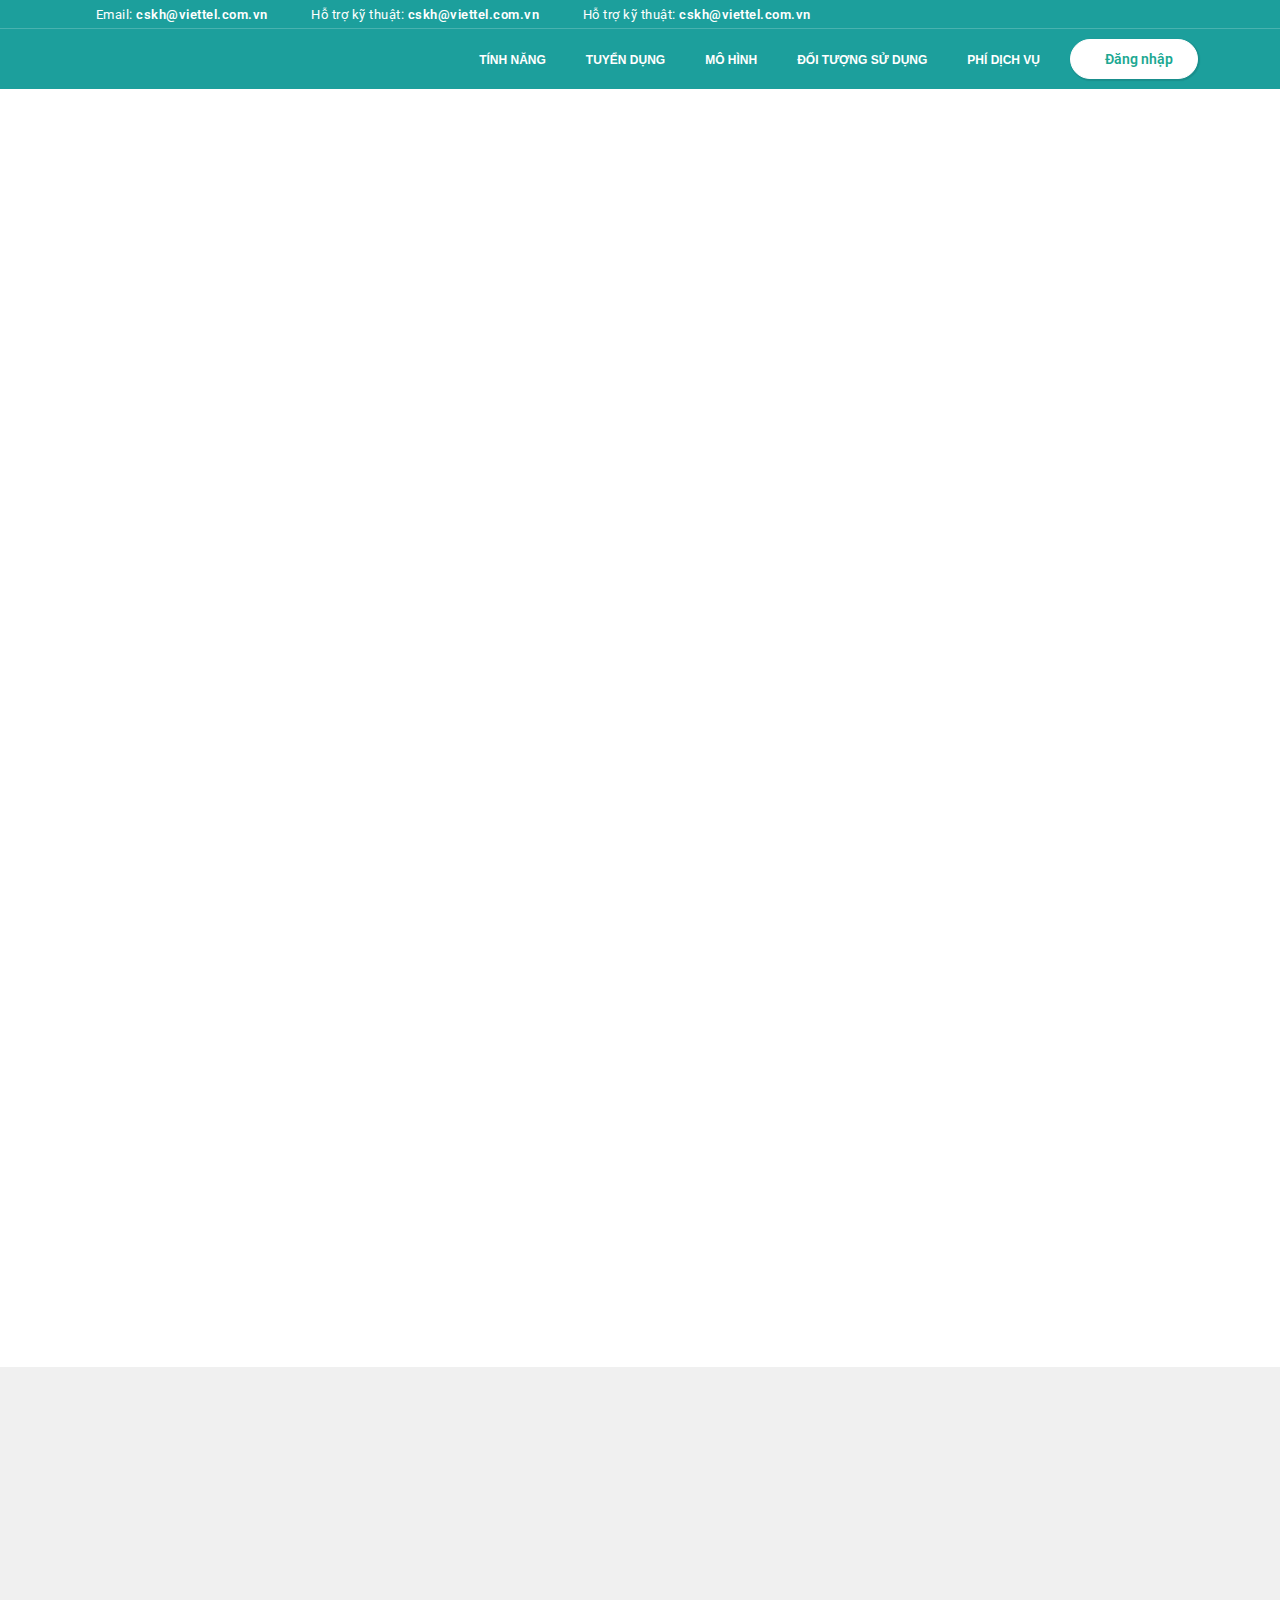
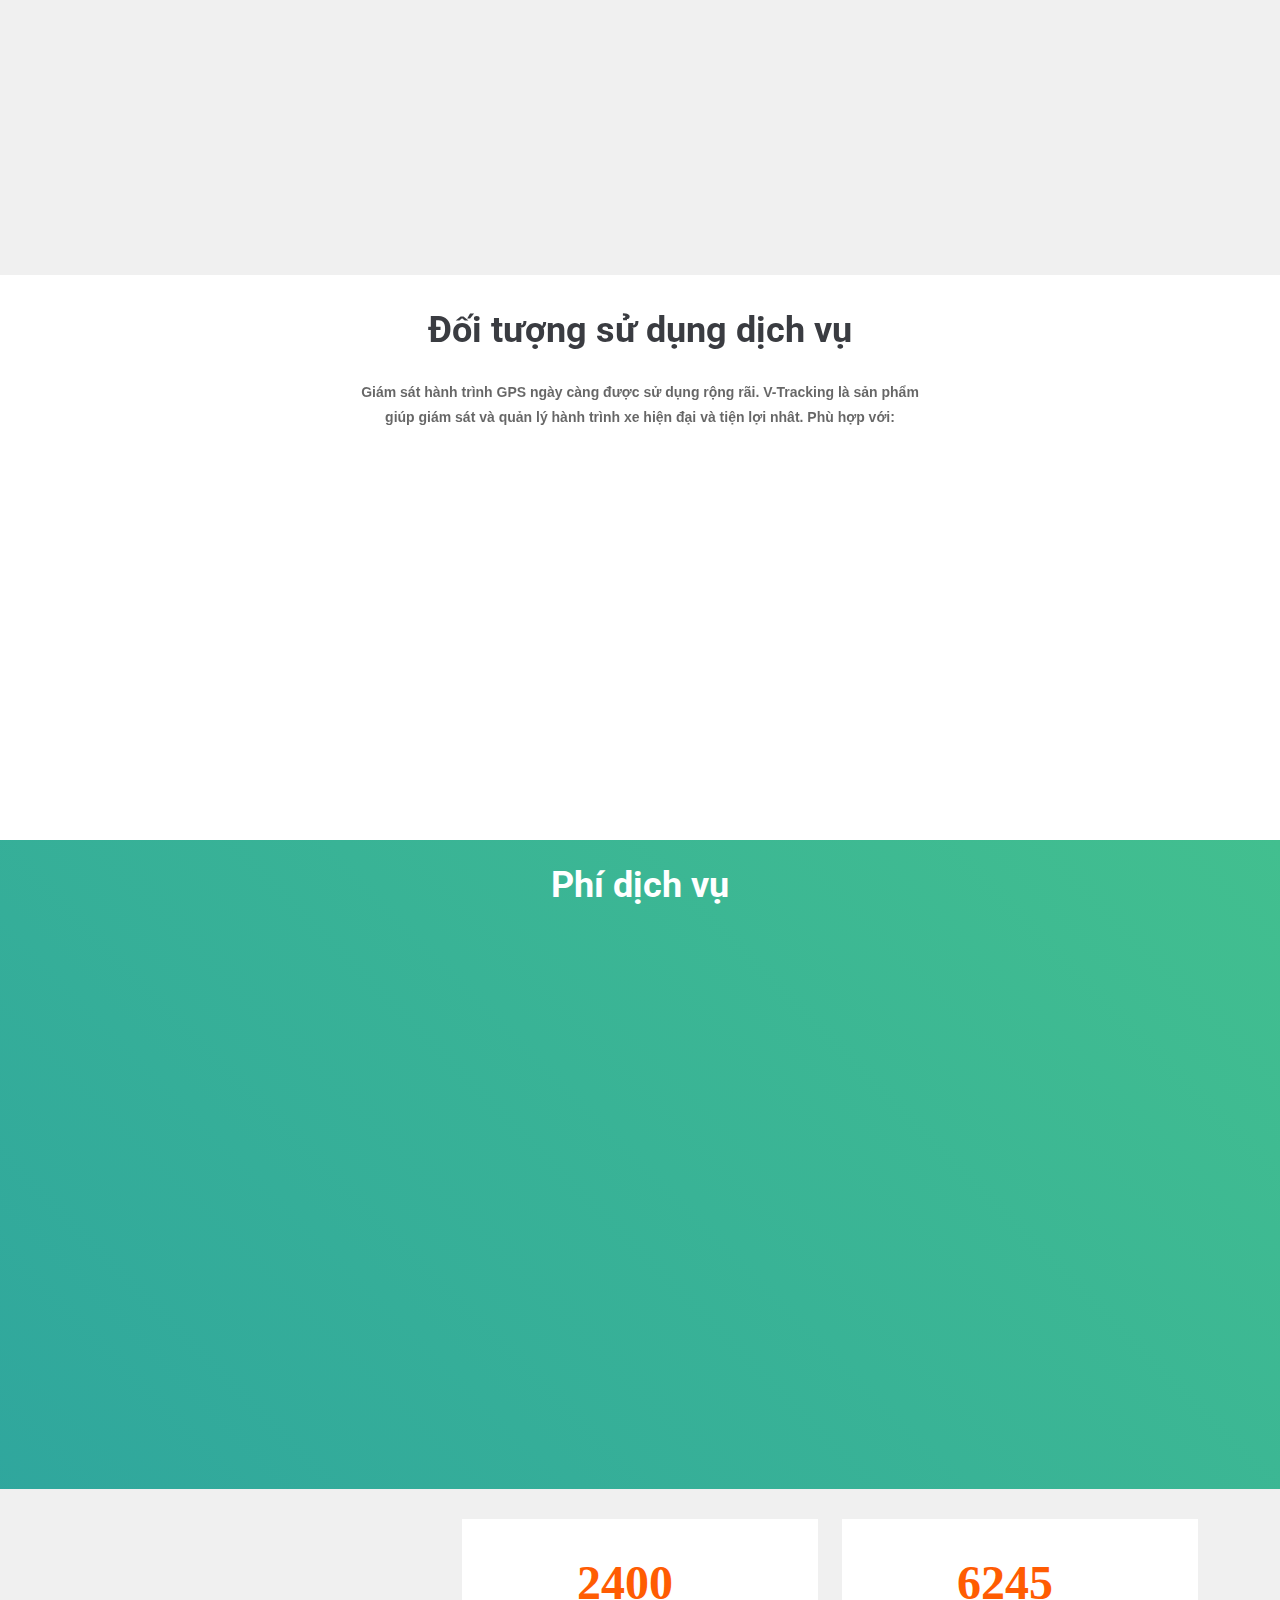
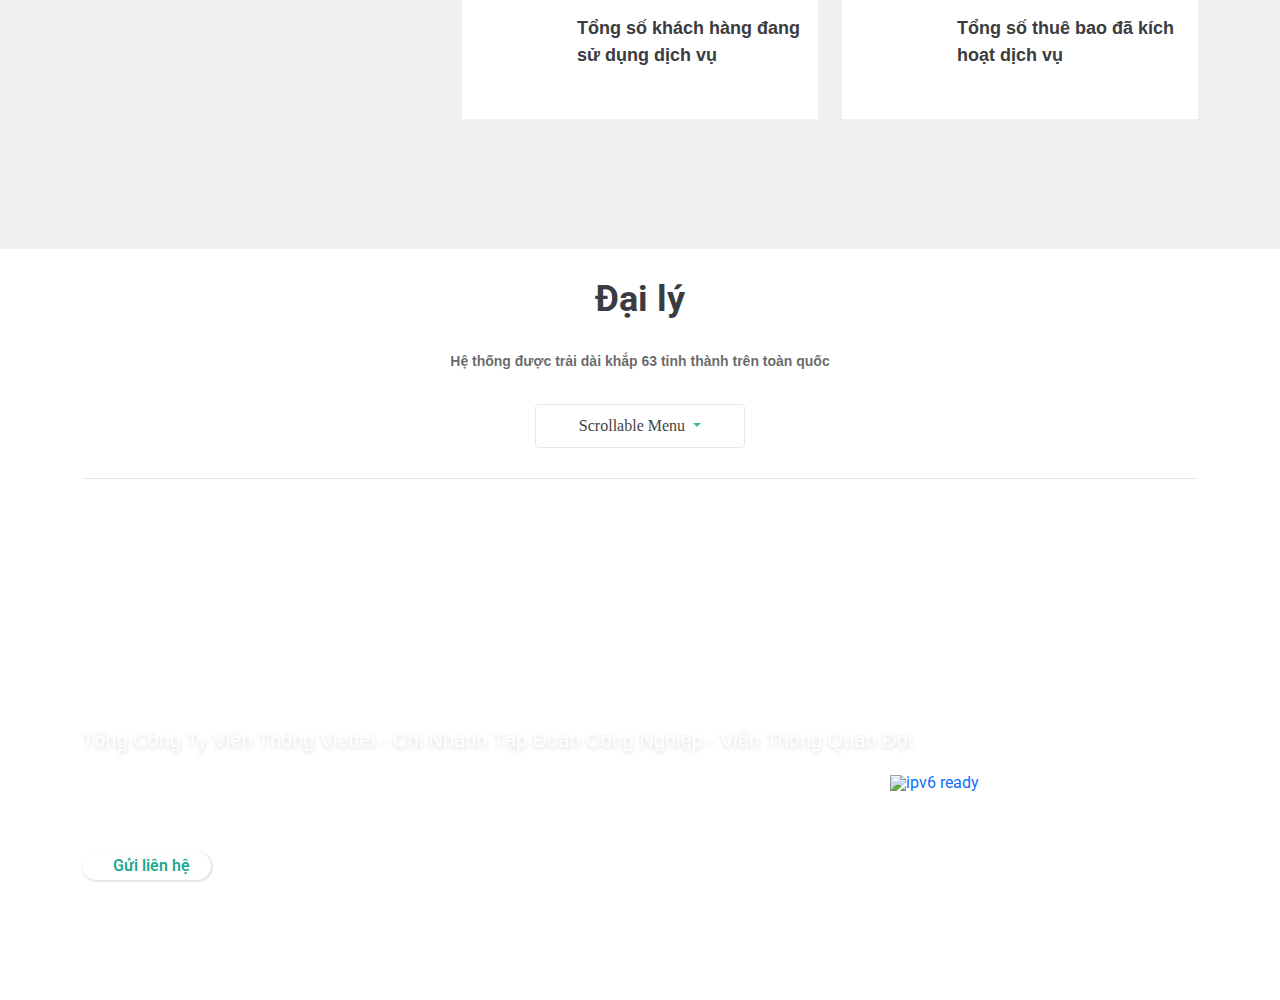
==== homepage.html @ 7dc6770a "home" ====
<!DOCTYPE html>
<html lang="en">

<head>
    <meta charset="UTF-8">
    <meta http-equiv="X-UA-Compatible" content="IE=edge">
    <meta name="viewport" content="width=device-width, initial-scale=1.0">
    <link rel="preconnect" href="https://fonts.googleapis.com">
    <link rel="preconnect" href="https://fonts.gstatic.com" crossorigin>
    <link
        href="https://fonts.googleapis.com/css2?family=Roboto:ital,wght@0,100;0,300;0,400;0,500;0,700;0,900;1,100;1,300;1,400;1,500;1,700;1,900&display=swap"
        rel="stylesheet">
    <link href="https://cdn.jsdelivr.net/npm/bootstrap@5.1.2/dist/css/bootstrap.min.css" rel="stylesheet">
    <script src="https://cdn.jsdelivr.net/npm/bootstrap@5.1.2/dist/js/bootstrap.bundle.min.js"></script>
    <link href="https://unpkg.com/aos@2.3.1/dist/aos.css" rel="stylesheet">
    <script src="https://cdnjs.cloudflare.com/ajax/libs/jquery/3.3.1/jquery.min.js"></script>
    <link rel="stylesheet" href="https://cdnjs.cloudflare.com/ajax/libs/font-awesome/5.15.1/css/all.min.css" />
    <title>Home Page</title>
    <link rel="stylesheet" href="./css/app.css" />
    <link rel="stylesheet" href="./css/header.css" />
</head>

<body>
    <div class="wrapper">
        <a id="button"> <i class="fas fa-chevron-up"></i></a>
        <header class="header">
            <div class="header-top">
                <div class="container">
                    <div class="header-top-item">
                        <div class="header-top-contact">
                            <a href="" class="contact-link ic-email">
                                Email:
                                <span>cskh@viettel.com.vn</span>
                            </a>
                            <a href="" class="contact-link ic-phone">Hỗ trợ kỹ thuật:
                                <span>cskh@viettel.com.vn</span> </a>
                            <a href="" class="contact-link ic-phone">Hỗ trợ kỹ thuật:
                                <span>cskh@viettel.com.vn</span> </a>
                        </div>
                    </div>
                </div>
            </div>
            <div class="container">
                <div class="header-bottom">

                    <div class="header-bottom-logo">
                        <img src="http://khanhhoi.net/images/logo_2.png
                        " alt="" class="header-logo">
                    </div>


                    <div class="header-bottom-menu">

                        <nav class="header__nav nav-bar header-menu-mb">
                            <div class="container">
                                <div class="header-bottom-logo">
                                    <img src="http://khanhhoi.net/images/logo_2.png
                                    " alt="" class="header-logo">
                                </div>
                                <div class="toggle-menu">
                                    <div class="line line1"></div>
                                    <div class="line line2"></div>
                                    <div class="line line3"></div>
                                </div>
                                <ul class="nav-list ">
                                    <li class="nav-list-item menu-bottom-item">
                                        <a href="#" class="menu-bottom-link"> TÍNH NĂNG</a>
                                    </li>
                                    <li class="nav-list-item menu-bottom-item">
                                        <a href="" class="menu-bottom-link"> TÍNH NĂNG</a>
                                    </li>
                                    <li class="nav-list-item menu-bottom-item">
                                        <a href="" class="menu-bottom-link"> TÍNH NĂNG</a>
                                    </li>
                                    <li class="nav-list-item menu-bottom-item">
                                        <a href="" class="menu-bottom-link"> TÍNH NĂNG</a>
                                    </li>
                                    <li class="nav-list-item menu-bottom-item">
                                        <a href="" class="menu-bottom-link"> TÍNH NĂNG</a>
                                    </li>

                                </ul>


                            </div>
                            <div class="btn-login-header">
                                <a href="#" class="btn-login">
                                    <span class="icon-dangnhap"></span>
                                    <span>Đăng nhập</span>
                                </a>
                            </div>
                            <div class="header-info-mobile">
                                <a href="#" class="ic-email info-mb-item">
                                    kinhdoanhvts@viettel.com.vn</a>
                                <a href="#" class="ic-phone  info-mb-item">
                                    18008000</a>
                            </div>
                        </nav>

                        <!-- <div class="header-menu-mb" for="menu-btn">
                            <span class="content-btn"></span>
                        </div> -->
                        <ul class="menu-bottom">
                            <li class="menu-bottom-item">
                                <a href="#section-slider" class="menu-bottom-link"> TÍNH NĂNG</a>
                            </li>
                            <li class="menu-bottom-item">
                                <a href="#section-paradigm" class="menu-bottom-link"> TUYỂN DỤNG</a>
                            </li>
                            <li class="menu-bottom-item">
                                <a href="#section-object" class="menu-bottom-link"> MÔ HÌNH</a>
                            </li>
                            <li class="menu-bottom-item">
                                <a href="#section-service" class="menu-bottom-link"> ĐỐI TƯỢNG SỬ DỤNG</a>
                            </li>
                            <li class="menu-bottom-item">
                                <a href="#section-" class="menu-bottom-link"> PHÍ DỊCH VỤ</a>
                            </li>
                        </ul>
                        <div class="btn-login-header pc">
                            <a href="#" class="btn-login">
                                <span class="icon-dangnhap"></span>
                                <span>Đăng nhập</span>
                            </a>
                        </div>
                    </div>
                </div>
            </div>
        </header>
        <main class="main-site">
            <section class="section-banner " id="section-banner">
                <div class="container">
                    <div class="row ">
                        <div class="col-lg-12 col-xl-7 col-12 col-md-12 col-lg-6 banner-left">
                            <h2 class="caption-banner animated1 animatedFadeInUp fadeInUp">
                                Hệ thống quản lý và giám sát phương tiện vận tải V-Tracking
                            </h2>
                            <p class="text-banner animated2 animatedFadeInUp fadeInUp">Chỉ cần truy cập hệ thống từ các
                                thiết bị có kết nối internet để giám
                                sát hành trình và
                                quản lý những chiếc xe của bạn</p>
                            <div class="btn-banner animated animatedFadeInUp fadeInUp ">
                                <a href="" class="btn-banner-item">
                                    ĐĂNG KÝ NHẬN TƯ VẤN MIỄN PHÍ
                                </a>
                            </div>
                            <div class="btn-banner animated animatedFadeInUp fadeInUp">
                                <a href="" class="btn-banner-item">
                                    VIDEO SẢN PHẨM
                                </a>
                            </div>
                            <div class="btn-banner animated animatedFadeInUp fadeInUp">
                                <a href="" class="btn-banner-item">
                                    ĐĂNG KÝ NHẬN TƯ VẤN MIỄN PHÍ
                                </a>
                            </div>

                        </div>
                        <div class="col-12 col-md-7 d-xl-none d-block col-lg-7 banner-right " data-aos="fade-left">
                            <img src="	http://vtracking.viettel.vn/Images/Vtracking_V2/images/photos/photo-banner.svg" alt="" class="img-banner">
                        </div>
                    </div>

                </div>
            </section>
            <section class="section-slider " id="section-slider" data-aos="fade-up">
                <div class="container">
                    <div id="carouselExampleCaptions" class="carousel slide carousel-fade " data-bs-ride="carousel">
                        <div class="carousel-indicators">
                            <button type="button" data-bs-target="#carouselExampleCaptions" data-bs-slide-to="0"
                                class="active" aria-current="true" aria-label="Slide 1"></button>
                            <button type="button" data-bs-target="#carouselExampleCaptions" data-bs-slide-to="1"
                                aria-label="Slide 2"></button>
                            <button type="button" data-bs-target="#carouselExampleCaptions" data-bs-slide-to="2"
                                aria-label="Slide 3"></button>
                        </div>
                        <div class="carousel-inner">
                            <div class="carousel-item active">
                                <div class="row flex-lg-row flex-column-reverse ">
                                    <div class="col-12  col-md-12 col-lg-6 col-xl-6 carousel-img">
                                        <img src="http://vtracking.viettel.vn/Images/Vtracking_V2/images/photos/function4.png"
                                            class="d-block w-100" alt="...">
                                    </div>

                                    <div class="col-12  col-md-12 col-lg-6 col-xl-6 carousel-img">
                                        <h3 class="item-summary">Chức năng nổi bật của V-Tracking</h3>
                                        <h2 class="title-slide">Cảnh cáo tức thời</h2>
                                        <p class="text-slide">
                                            <i class="fas fa-check icon-check"></i>
                                            <span>Các cảnh báo qua SMS như SOS, Quá tốc độ, Vi phạm thời gian lái xe
                                                liên tục, Vi phạm thời
                                                gian làm việc.</span>
                                        </p>
                                        <p class="text-slide">
                                            <i class="fas fa-check icon-check"></i>
                                            <span> Vận tốc, số km đi được, trạng thái đóng mở cửa, tắt mở máy, trạng
                                                thái điều hòa, thông tin
                                                đặt xe, ...</span>
                                        </p>
                                        <p class="text-slide">
                                            <i class="fas fa-check icon-check"></i>
                                            <span> Vận tốc, số km đi được, trạng thái đóng mở cửa, tắt mở máy, trạng
                                                thái điều hòa, thông tin
                                                đặt xe, ...</span>
                                        </p>
                                    </div>
                                </div>
                            </div>
                            <div class="carousel-item ">
                                <div class="row row flex-lg-row flex-column-reverse ">
                                    <div class="col-12  col-md-12 col-lg-6 col-xl-6 carousel-img">
                                        <img src="http://vtracking.viettel.vn/Images/Vtracking_V2/images/photos/function4.png"
                                            class="d-block w-100" alt="...">
                                    </div>

                                    <div class="col-12  col-md-12 col-lg-6 col-xl-6 carousel-img">
                                        <h3 class="item-summary">Chức năng nổi bật của V-Tracking</h3>
                                        <h2 class="title-slide">Giám sát hình ảnh</h2>
                                        <p class="text-slide">
                                            <i class="fas fa-check icon-check"></i>
                                            <span>Các cảnh báo qua SMS như SOS, Quá tốc độ, Vi phạm thời gian lái xe
                                                liên tục, Vi phạm thời
                                                gian làm việc.</span>
                                        </p>
                                        <p class="text-slide">
                                            <i class="fas fa-check icon-check"></i>
                                            <span> Vận tốc, số km đi được, trạng thái đóng mở cửa, tắt mở máy, trạng
                                                thái điều hòa, thông tin
                                                đặt xe, ...</span>
                                        </p>
                                        <p class="text-slide">
                                            <i class="fas fa-check icon-check"></i>
                                            <span> Vận tốc, số km đi được, trạng thái đóng mở cửa, tắt mở máy, trạng
                                                thái điều hòa, thông tin
                                                đặt xe, ...</span>
                                        </p>
                                    </div>
                                </div>
                            </div>
                            <div class="carousel-item ">
                                <div class="row row flex-lg-row flex-column-reverse ">
                                    <div class="col-12  col-md-12 col-lg-6 col-xl-6 carousel-img">
                                        <img src="http://vtracking.viettel.vn/Images/Vtracking_V2/images/photos/function4.png"
                                            class="d-block w-100" alt="...">
                                    </div>

                                    <div class="col-12  col-md-12 col-lg-6 col-xl-6 carousel-img">
                                        <h3 class="item-summary">Chức năng nổi bật của V-Tracking</h3>
                                        <h2 class="title-slide">Giám sát hình ảnh</h2>
                                        <p class="text-slide">
                                            <i class="fas fa-check icon-check"></i>
                                            <span>Các cảnh báo qua SMS như SOS, Quá tốc độ, Vi phạm thời gian lái xe
                                                liên tục, Vi phạm thời
                                                gian làm việc.</span>
                                        </p>
                                        <p class="text-slide">
                                            <i class="fas fa-check icon-check"></i>
                                            <span> Vận tốc, số km đi được, trạng thái đóng mở cửa, tắt mở máy, trạng
                                                thái điều hòa, thông tin
                                                đặt xe, ...</span>
                                        </p>
                                        <p class="text-slide">
                                            <i class="fas fa-check icon-check"></i>
                                            <span> Vận tốc, số km đi được, trạng thái đóng mở cửa, tắt mở máy, trạng
                                                thái điều hòa, thông tin
                                                đặt xe, ...</span>
                                        </p>
                                    </div>
                                </div>
                            </div>
                        </div>
                    </div>
                </div>
            </section>
            <section class="section-paradigm  " id="section-paradigm">
                <div class="container">
                    <div class="row flex-md-column-reverse flex-column-reverse flex-lg-row  ">
                        <div class="col-12  col-md-12 col-lg-6 col-xl-6 demo paradigm-left " data-aos="fade-up">
                            <img class="item-thin-images"
                                src="	http://vtracking.viettel.vn/Images/Vtracking_V2/images/photos/photo-model.svg"
                                alt="">
                        </div>
                        <div class="col-12  col-md-12 col-lg-6 col-xl-6  paradigm-right" data-aos="fade-left">
                            <h2 class="title-paradigm">Mô hình V-Tracking</h2>
                            <div class="item-caption ">
                                <div class="wrap-image">
                                    <img src="http://vtracking.viettel.vn/Images/Vtracking_V2/images/images/icon-database.svg"
                                        alt="">
                                </div>
                                <div class="wrap-content ">
                                    <h4 class="item-title">Hệ thống máy chủ dữ liệu</h4>
                                    <p class="item-descreption">Lưu trữ cơ sở dữ liệu của hệ thống, Các dữ liệu hành
                                        trình của phương tiện được lưu trữ và xử lý tại đây</p>
                                </div>
                            </div>
                            <div class="item-caption ">
                                <div class="wrap-image">
                                    <img src="http://vtracking.viettel.vn/Images/Vtracking_V2/images/images/icon-database.svg"
                                        alt="">
                                </div>
                                <div class="wrap-content ">
                                    <h4 class="item-title">Hệ thống máy chủ dữ liệu</h4>
                                    <p class="item-descreption">Lưu trữ cơ sở dữ liệu của hệ thống, Các dữ liệu hành
                                        trình của phương tiện được lưu trữ và xử lý tại đây</p>
                                </div>
                            </div>
                            <div class="item-caption ">
                                <div class="wrap-image">
                                    <img src="http://vtracking.viettel.vn/Images/Vtracking_V2/images/images/icon-database.svg"
                                        alt="">
                                </div>
                                <div class="wrap-content ">
                                    <h4 class="item-title">Hệ thống máy chủ dữ liệu</h4>
                                    <p class="item-descreption">Lưu trữ cơ sở dữ liệu của hệ thống, Các dữ liệu hành
                                        trình của phương tiện được lưu trữ và xử lý tại đây</p>
                                </div>
                            </div>
                        </div>
                    </div>
                </div>

            </section>
            <section class="section-object" id="section-object">
                <div class="objects">
                    <div class="container">
                        <div class="heading-object">
                            <h2 class="item-title-heading">Đối tượng sử dụng dịch vụ</h2>
                            <p class="item-des-heading">Giám sát hành trình GPS ngày càng được sử dụng rộng rãi.
                                V-Tracking
                                là sản phẩm giúp giám sát và quản lý hành trình xe hiện đại và tiện lợi nhât. Phù hợp
                                với:
                            </p>
                        </div>
                        <div class="row list-object">
                            <div class="col-12 col-xs-12 col-md-6 col-lg-6  item-object " data-aos="zoom-in"
                                data-aos-duration="2000">
                                <div class="item-caption">
                                    <div class="wrap-image">
                                        <img class="height-images"
                                            src="	http://vtracking.viettel.vn/Images/Vtracking_V2/images/images/icon-object.svg"
                                            alt="">
                                    </div>
                                    <div class="wrap-content">
                                        <h4 class="item-title">Các đối tượng áp dụng theo Nghị định 86/2014/NĐ-CP</h4>
                                        <p class="item-descreption">Xe ô tô kinh doanh vận tải hành khách theo tuyến cố
                                            định, xe buýt, xe tải, ...</p>
                                    </div>
                                </div>
                            </div>
                            <div class="col-12 col-xs-12 col-md-6 col-lg-6  item-object " data-aos="zoom-in"
                                data-aos-duration="2000">
                                <div class="item-caption">
                                    <div class="wrap-image">
                                        <img class="height-images"
                                            src="	http://vtracking.viettel.vn/Images/Vtracking_V2/images/images/icon-object.svg"
                                            alt="">
                                    </div>
                                    <div class="wrap-content">
                                        <h4 class="item-title">Các đối tượng áp dụng theo Nghị định 86/2014/NĐ-CP</h4>
                                        <p class="item-descreption">Xe ô tô kinh doanh vận tải hành khách theo tuyến cố
                                            định, xe buýt, xe tải, ...</p>
                                    </div>
                                </div>
                            </div>
                            <div class="col-12 col-xs-12 col-md-6 col-lg-6  item-object" data-aos="zoom-in"
                                data-aos-duration="2000">
                                <div class="item-caption">
                                    <div class="wrap-image">
                                        <img class="height-images"
                                            src="	http://vtracking.viettel.vn/Images/Vtracking_V2/images/images/icon-object.svg"
                                            alt="">
                                    </div>
                                    <div class="wrap-content">
                                        <h4 class="item-title">Các đối tượng áp dụng theo Nghị định 86/2014/NĐ-CP</h4>
                                        <p class="item-descreption">Xe ô tô kinh doanh vận tải hành khách theo tuyến cố
                                            định, xe buýt, xe tải, ...</p>
                                    </div>
                                </div>
                            </div>
                            <div class="col-12 col-xs-12 col-md-6 col-lg-6  item-object" data-aos="zoom-in"
                                data-aos-duration="2000">
                                <div class="item-caption">
                                    <div class="wrap-image">
                                        <img class="height-images"
                                            src="	http://vtracking.viettel.vn/Images/Vtracking_V2/images/images/icon-object.svg"
                                            alt="">
                                    </div>
                                    <div class="wrap-content">
                                        <h4 class="item-title">Các đối tượng áp dụng theo Nghị định 86/2014/NĐ-CP</h4>
                                        <p class="item-descreption">Xe ô tô kinh doanh vận tải hành khách theo tuyến cố
                                            định, xe buýt, xe tải, ...</p>
                                    </div>
                                </div>
                            </div>

                        </div>
                    </div>
                </div>
            </section>
            <section class="section-service " id="section-service">
                <div class="container">
                    <div class="heading-object">
                        <h2 class="item-title-heading">Phí dịch vụ</h2>
                    </div>
                    <div class="tab-table " data-aos="zoom-in" data-aos-duration="2000">
                        <div class="body-table">
                            <div class="header-tab">
                                <div class="detail">
                                    <h3> Giá bán lẻ đầu đọc RFID</h3>
                                    <p class="price-hot">187.000đ</p>
                                </div>
                                <h4 class="headding-tab">Gói cước đã bao gồm thiết bị và sim data duy trì – Đảm bảo giá
                                    rẻ nhất thị trường</h4>
                            </div>
                            <div class="row table-item">
                                <div class="col-12 col-xs-12 col-md-4 col-lg-4 package">
                                    <div class="box-title">
                                        <p class="title">VTR12T_TK

                                        </p>
                                        <img src="http://vtracking.viettel.vn/Images/Vtracking_V2/images/photos/hot.png"
                                            class="m10" alt="">
                                    </div>
                                    <p class="price">1.300.000 VNĐ/12 tháng</p>

                                </div>
                                <div class="col-12 col-xs-12 col-md-4 col-lg-4 package">
                                    <div class="box-title">
                                        <p class="title">VTR12T_TK

                                        </p>
                                        <img src="http://vtracking.viettel.vn/Images/Vtracking_V2/images/photos/hot.png"
                                            class="m10" alt="">
                                    </div>
                                    <p class="price">1.300.000 VNĐ/12 tháng</p>

                                </div>
                                <div class="col-12 col-xs-12 col-md-4 col-lg-4 package">
                                    <div class="box-title">
                                        <p class="title">VTR12T_TK

                                        </p>
                                        <img src="http://vtracking.viettel.vn/Images/Vtracking_V2/images/photos/hot.png"
                                            class="m10" alt="">
                                    </div>
                                    <p class="price">1.300.000 VNĐ/12 tháng</p>

                                </div>

                            </div>
                            <div class="header-tab">

                                <h4 class="headding-tab">Gói cước đã bao gồm thiết bị và sim data duy trì – Đảm bảo giá
                                    rẻ nhất thị trường</h4>
                            </div>
                            <div class="row table-item">
                                <div class="col-12 col-xs-12 col-md-4 col-lg-4 package">
                                    <div class="box-title">
                                        <p class="title">VTR12T_TK

                                        </p>
                                        <img src="http://vtracking.viettel.vn/Images/Vtracking_V2/images/photos/hot.png"
                                            class="m10" alt="">
                                    </div>
                                    <p class="price">1.300.000 VNĐ/12 tháng</p>

                                </div>
                                <div class="col-12 col-xs-12 col-md-4 col-lg-4 package">
                                    <div class="box-title">
                                        <p class="title">VTR12T_TK

                                        </p>
                                        <img src="http://vtracking.viettel.vn/Images/Vtracking_V2/images/photos/hot.png"
                                            class="m10" alt="">
                                    </div>
                                    <p class="price">1.300.000 VNĐ/12 tháng</p>

                                </div>
                                <div class="col-12 col-xs-12 col-md-4 col-lg-4 package">
                                    <div class="box-title">
                                        <p class="title">VTR12T_TK

                                        </p>
                                        <img src="http://vtracking.viettel.vn/Images/Vtracking_V2/images/photos/hot.png"
                                            class="m10" alt="">
                                    </div>
                                    <p class="price">1.300.000 VNĐ/12 tháng</p>

                                </div>

                            </div>
                            <div class="row table-item">
                                <div class="col-12 col-lg-4 ">
                                    <div class="box-title">
                                        <div class="content-tab-bottom">
                                            <span class="font-W500">Đối tượng áp dụng:</span>
                                            <span class="font-W600"> Khách hàng đăng ký mới</span>
                                        </div>
                                    </div>
                                </div>
                            </div>
                            <div class="footer-tab">
                                <div class="register-button">
                                    <a class="item-contact register-tab dis-block" href="#modal_register">Đăng ký
                                    </a>
                                </div>
                            </div>
                        </div>
                    </div>
                </div>
                <div class="box-customer ">
                    <div class="container">
                        <div class="row">
                            <div class="col-12 col-md-6 col-lg-4 customer-item title-mb d-md-none d-xs-block d-lg-block "
                                data-aos="fade-right" data-aos-duration="2000">
                                <h2 class="item-title-heading color-black">
                                    <div class="res-br">Khách hàng của</div>
                                    <div class="res-br">V-Tracking</div>
                                </h2>
                                <p class="item-des-heading">Dịch vụ V-Tracking chính thức được cung cấp từ năm 2012. Một
                                    số
                                    khách hàng tiêu biểu như sau</p>
                            </div>
                            <div class="col-12 col-md-6 col-lg-4  customer-item">
                                <div class="item-caption">
                                    <div class="wrap-image">
                                        <img src="http://vtracking.viettel.vn/Images/Vtracking_V2/images/images/icon-group.svg"
                                            alt="">
                                    </div>
                                    <div class="wrap-content">
                                        <h4 class="item-title counter count">26000</h4>
                                        <p class="item-descreption">Tổng số khách hàng đang sử dụng dịch vụ</p>
                                    </div>
                                </div>
                            </div>
                            <div class="col-12 col-md-6 col-lg-4 customer-item">
                                <div class="item-caption">
                                    <div class="wrap-image">
                                        <img src="http://vtracking.viettel.vn/Images/Vtracking_V2/images/images/icon-sim.svg"
                                            alt="">
                                    </div>
                                    <div class="wrap-content">
                                        <h4 class="item-title counter count">68000</h4>
                                        <p class="item-descreption">Tổng số thuê bao đã kích hoạt dịch vụ</p>
                                    </div>
                                </div>
                            </div>
                            <div class="row logo-brand mx-auto">
                                <div class="col-6 col-md-2 col-lg-2  logo-item" data-aos="zoom-in">
                                    <img class="client-img"
                                        src="http://vtracking.viettel.vn/Images/Vtracking_V2/images/images/logo-mb.png"
                                        alt="">
                                </div>
                                <div class="col-6 col-md-2 col-lg-2  logo-item" data-aos="zoom-in">
                                    <img class="client-img"
                                        src="http://vtracking.viettel.vn/Images/Vtracking_V2/images/images/logo-mb.png"
                                        alt="">
                                </div>
                                <div class="col-6 col-md-2 col-lg-2   logo-item" data-aos="zoom-in">
                                    <img class="client-img"
                                        src="http://vtracking.viettel.vn/Images/Vtracking_V2/images/images/logo-mb.png"
                                        alt="">
                                </div>
                                <div class="col-6 col-md-2 col-lg-2 logo-item" data-aos="zoom-in">
                                    <img class="client-img"
                                        src="http://vtracking.viettel.vn/Images/Vtracking_V2/images/images/logo-mb.png"
                                        alt="">
                                </div>
                                <div class="col-6 col-md-2 col-lg-2 logo-item" data-aos="zoom-in">
                                    <img class="client-img"
                                        src="http://vtracking.viettel.vn/Images/Vtracking_V2/images/images/logo-mb.png"
                                        alt="">
                                </div>
                                <div class="col-6 col-md-2 col-lg-2 logo-item" data-aos="zoom-in">
                                    <img class="client-img"
                                        src="http://vtracking.viettel.vn/Images/Vtracking_V2/images/images/logo-mb.png"
                                        alt="">
                                </div>
                            </div>
                        </div>
                    </div>
                </div>
            </section>
            <section class="agency">
                <div class="item-bg"></div>
                <div class="heading-object">
                    <h2 class="item-title-heading mr-25">Đại lý</h2>
                    <p class="item-des-heading">Hệ thống được trải dài khắp 63 tỉnh thành trên toàn quốc</p>
                </div>
                <div class="local-daily">
                    <div class="container">
                        <div class="btn-dropdown-local">
                            <div class="dropdown">
                                <button type="button" class="btn btn-default dropdown-toggle" id="dropdownMenuButton1"
                                    data-bs-toggle="dropdown" aria-expanded="false">Scrollable Menu <span
                                        class="caret"></span></button>
                                <ul class="dropdown-menu scrollable-menu " id="style-1"
                                    aria-labelledby="dropdownMenuButton1" role="menu">
                                    <li><a href="#">Action</a></li>
                                    <li><a href="#">Another action</a></li>
                                    <li><a href="#">Something else here</a></li>
                                    <li><a href="#">Action</a></li>
                                    <li><a href="#">Another action</a></li>
                                    <li><a href="#">Something else here</a></li>
                                    <li><a href="#">Action</a></li>
                                    <li><a href="#">Another action</a></li>
                                    <li><a href="#">Something else here</a></li>
                                    <li><a href="#">Action</a></li>
                                    <li><a href="#">Another action</a></li>
                                    <li><a href="#">Something else here</a></li>
                                    <li><a href="#">Action</a></li>
                                    <li><a href="#">Another action</a></li>
                                </ul>
                            </div>
                        </div>
                        <div class="item-content-agency">
                            <div class="wrap-daily">
                            </div>
                        </div>
                    </div>

                </div>
            </section>
            <footer class="footer-site">
                <div >

                    <div class="footer-top">
                        <div class="container">
                            <div class="footer-top-item row flex-md-row flex-column-reverse">
                                <div class="col-md-6 col-12  item-top" data-aos="fade-up" data-aos-duration="2000">
                                    <div class="box-item-top">
                                        <h2 class="title-footer" >Tải và trải
                                            nghiệm
                                            phần mềm V-Tracking trên thiết bị di động</h2>
                                        <div class="img-app d-flex">
                                            <a href="https://itunes.apple.com/vn/app/vtracking-2-0/id1219931486?mt=8"
                                                id="lnkIOS" class="item-icon-footer" target="_blank">
                                                <img src="http://vtracking.viettel.vn/Images/Vtracking_V2/images/images/btn-apple.png"
                                                    alt="">
                                            </a>
                                            <a href="https://play.google.com/store/apps/details?id=com.viettel.vtrackingv2"
                                                id="lnkAndroid" class="item-icon-footer" target="_blank">
                                                <img src="http://vtracking.viettel.vn/Images/Vtracking_V2/images/images/btn-google-play.png"
                                                    alt="">
                                            </a>
                                        </div>
                                    </div>
                                </div>
                                <div class="col-md-6 col-12 img-footer" data-aos="fade-up-right"
                                    data-aos-duration="2000">
                                    <img class="item-thin-images"
                                        src="http://vtracking.viettel.vn/Images/Vtracking_V2/images/photos/photo-mobile.png"
                                        alt="">
                                </div>
                            </div>
                        </div>
                      
                    </div>
                    <div class="footer-bottom">
                        <div class="container">
                            <h4 class="mg-bt-15">Tổng Công Ty Viễn Thông Viettel - Chi Nhánh Tập Đoàn Công Nghiệp -
                                Viễn Thông Quân Đội</h4>
                            <div class="footer__info">
                                <div class="footer__info-item mg-bt-15 ic-local">

                                    <p>Số 01 Giang Văn Minh, phường Kim Mã, quận Ba Đình, TP Hà Nội</p>
                                </div>
                                <div class="footer__info-item ic-phone">

                                    <a href="tel:18008000">
                                        <p>18008000 (nhánh 6)</p>
                                    </a>
                                </div>
                                <div class="footer__info-item ic-email">

                                    <a href="mailto:cskh@viettel.com.vn?Subject=Vtracking">
                                        <p>cskh@viettel.com.vn</p>
                                    </a>
                                </div>
                                <div class="footer__info-item">
                                    <!-- IPv6-test.com button BEGIN -->
                                    <a href="http://ipv6-test.com/validate.php?url=vtracking.viettel.vn"><img
                                            src="http://ipv6-test.com/button-ipv6-small.png" alt="ipv6 ready"
                                            title="ipv6 ready"></a>
                                    <!-- IPv6-test.com button END -->
                                </div>
                                <div class="footer__info-item">
                                    <!-- IPv6-test.com button BEGIN -->
                                    <p>Mã số thuế: 0100109106-011 – Cục thuế TP Hà Nội</p>
                                    <!-- IPv6-test.com button END -->
                                </div>
                                <div class="footer__contact">
                                    <div class="contact-left d-lg-block d-none">
                                        <ul class="list-unstyled" style="display:none">
                                            <li>
                                                <a href="">
                                                    <img src="../Images/Vtracking_V2/images/images/icon-3.svg"
                                                        alt="">
                                                </a>
                                            </li>
                                            <li>
                                                <a href="">
                                                    <img src="../Images/Vtracking_V2/images/images/icon-4.svg"
                                                        alt="">
                                                </a>
                                            </li>
                                            <li>
                                                <a href="">
                                                    <img src="../Images/Vtracking_V2/images/images/icon-5.svg"
                                                        alt="">
                                                </a>
                                            </li>
                                        </ul>
                                        <div class="contact-btn" style="margin-left:0px;">
                                            <a class="item-contact" href="#modal_register">
                                                <span class="icon-lienhe"></span>
                                                <span>Gửi liên hệ</span>
                                            </a>
                                        </div>
                                    </div>
                                    <div class="contact-right">
                                        <p> © Copyright 2018 Tổng công ty giải pháp Doanh nghiệp - Tập đoàn Công
                                            nghiệp - Viễn thông Quân đội
                                        </p>
                                    </div>
                                </div>
                            </div>
                        </div>
                    </div>
                </div>
            </footer>
        </main>
    </div>
    <script src="https://unpkg.com/aos@2.3.1/dist/aos.js"></script>
    <script src="./js/app.js"></script>
</body>

</html>
---- css/app.css ----
html {
  box-sizing: border-box;
}

* {
  margin: 0;
  padding: 0;
}

*,
*:before,
*:after {
  box-sizing: border-box;
}

input,
textarea,
select,
button {
  outline: none;
}

input {
  line-height: normal;
}

label,
button {
  cursor: pointer;
}

a {
  text-decoration: none;
}

img {
  display: block;
  max-width: 100%;
}

body {
  font-size: 16px;
  color: #333;
  font-weight: 400;
  line-height: 1;
  font-family: "Roboto", sans-serif;
  background-color: #fff;
  font-weight: 400;
  color: #333;
  -webkit-font-smoothing: antialiased;
  width: 100vw;
  overflow-x: hidden;
}

a {
  text-decoration: none !important;
  -webkit-transition: all 0.3s ease;
  -moz-transition: all 0.3s ease;
  -o-transition: all 0.3s ease;
  transition: all 0.3s ease;
}

ul {
  padding: 0;
  margin: 0;
}

in-site {
  padding-top: 90px;
}

h2 {
  font-size: 36px;
  line-height: 50px;
  color: #3a3c41;
  font-weight: 700;
}

p {
  font-size: 15px;
  color: #333;
  line-height: 27px;
  margin: 0;
  padding: 0;
  border: 0;
  font-size: 100%;
  font-family: inherit;
  outline: 0 !important;
}

.main-site {
  padding-top: 60px;
}

.item-title-heading {
  margin-bottom: 25px;
}

.item-des-heading {
  margin: 0 auto;
  font-family: Roboto-Regular, sans-serif;
  font-size: 14px;
  line-height: 25px;
  font-weight: 600;
  color: rgba(0, 0, 0, 0.6);
  width: 60%;
}

.item-des-heading {
  line-height: 25px;
  width: 50%;
  display: inline-block;
  font-family: Roboto-Regular, sans-serif;
}

.mr-25 {
  margin: 25px;
}

.ic-email::before {
  content: url(http://vtracking.viettel.vn/Images/Vtracking_V2/images/images/icon-2.svg);
  margin-right: 10px;
}

.ic-phone::before {
  content: url(http://vtracking.viettel.vn/Images/Vtracking_V2/images/images/icon-1.svg);
  margin-right: 10px;
}

@media screen and (max-width: 992px) {
  .item-des-heading {
    width: 100%;
  }
}
@media screen and (max-width: 767px) {
  .paradigm-right .item-caption .wrap-image {
    width: 150px;
    margin: 5px auto;
    height: 150px;
    display: flex;
    text-align: center;
    justify-content: center;
  }

  .item-title-heading {
    font-size: 30px;
    margin-bottom: 10px;
  }

  .row .customer-item .item-title-heading {
    margin: 10px 0 !important;
  }
}
#button {
  display: inline-block;
  text-align: center;
  position: fixed;
  transition: background-color 0.3s, opacity 0.5s, visibility 0.5s;
  opacity: 0;
  visibility: hidden;
  z-index: 1000;
  bottom: 30px;
  right: 30px;
  background: #4fcac4;
  padding: 10px;
  border-radius: 9px;
  color: rgba(255, 255, 255, 0.9);
  cursor: pointer;
  width: 50px;
  height: 50px;
}

#button i {
  font-size: 2em;
  color: #fff;
  margin-bottom: 10px;
}

#button:hover {
  cursor: pointer;
  background-color: #333;
}

#button:active {
  background-color: #555;
}

#button.show {
  opacity: 1;
  visibility: visible;
}

/* Styles for the content section */
.content {
  width: 77%;
  margin: 50px auto;
  font-family: "Merriweather", serif;
  font-size: 17px;
  color: #6c767a;
  line-height: 1.9;
}

@media (min-width: 500px) {
  .content {
    width: 43%;
  }

  #button {
    margin: 30px;
  }
}
.content h1 {
  margin-bottom: -10px;
  color: #03a9f4;
  line-height: 1.5;
}

.content h3 {
  font-style: italic;
  color: #96a2a7;
}

@media (max-width: 991px) {
  .title-slide,
.title-paradigm {
    font-size: 30px;
    line-height: 40px;
    margin-bottom: 10px;
  }

  .section-slider {
    padding-bottom: 30px;
  }
}
@media screen and (max-width: 375px) {
  .title-slide,
.title-paradigm, .item-title-heading {
    font-size: 25px !important;
    line-height: 1.4 !important;
  }
}
.header {
  color: #fff;
  background-color: #1c9f9c;
  position: fixed;
  z-index: 9999;
  top: 0;
  left: 0;
  width: 100vw;
  min-height: 50px;
}
.header .header-top {
  padding: 6px 0;
  border-bottom: 1px solid rgba(255, 255, 255, 0.2);
}
.header .header-top .header-top-item .header-top-contact {
  text-align: left;
}
.header .header-top .header-top-item .header-top-contact .contact-link {
  margin-right: 30px;
  color: #fff;
  font-size: 13px;
  letter-spacing: 0.5px;
}
.header .header-top .header-top-item .header-top-contact .contact-link span {
  font-weight: 600;
}

.header-bottom {
  display: flex;
  flex-flow: row wrap;
  justify-content: space-between;
  align-items: center;
  width: 100%;
  padding: 10px 0;
  min-height: 54px;
}
.header-bottom-logo {
  width: 150px;
}
.header-bottom-menu {
  display: flex;
  margin-left: auto;
}
.header-bottom-menu .btn-login-header .btn-login {
  background: #fff;
  box-shadow: 1px 1px 1px 1px rgba(0, 0, 0, 0.1);
  transition: all 0.5s ease;
  font-weight: 600;
  font-size: 14px;
}
.header-bottom-menu .btn-login-header .btn-login::before {
  content: url(http://vtracking.viettel.vn/Images/Vtracking_V2/images/images/icon-sign-in-hover.svg);
  margin-right: 10px;
}
.header-bottom-menu .btn-login-header a {
  display: flex;
  align-items: center;
  justify-content: center;
  color: #fff;
  padding: 12px 24px;
  border: 1px solid #fff;
  border-radius: 30px;
}
.header-bottom-menu .btn-login-header a span {
  color: #1ca892;
}

.menu-bottom {
  display: flex;
  align-items: center;
}

.menu-bottom-item:hover {
  background: #fff;
}

.menu-bottom-item:hover .menu-bottom-link {
  color: #1ca892;
  transition: all 1s ease;
}

.menu-bottom-item {
  list-style-type: none;
  position: relative;
  padding: 7px 10px;
  border-radius: 5px;
  line-height: 1;
  border: none;
  transition: all 1s ease;
  margin-right: 20px;
}
.menu-bottom-item .menu-bottom-link {
  color: #fff;
  font-size: 12px;
  text-transform: uppercase;
  font-weight: 600;
  font-family: Roboto-Bold, sans-serif;
}

.header-menu-mb {
  display: none;
}

@media screen and (max-width: 767px) {
  .header-menu-mb .header-info-mobile a {
    margin-right: 0;
    color: #fff;
  }

  .header-menu-mb .header-info-mobile .info-mb-item {
    margin: 5px;
  }
}
@media screen and (max-width: 1023px) {
  .header-top {
    display: none;
  }

  .header .header-bottom-menu .menu-bottom,
.btn-login-header.pc {
    display: none;
  }

  .menu-bottom-item .menu-bottom-link {
    font-size: 13px;
  }

  .header-menu-mb {
    display: block;
  }

  .header-menu-mb {
    width: 30px;
    height: 30px;
    position: absolute;
    top: 10px;
    right: 15px;
    z-index: 99999;
    background-color: transparent;
    border: none;
    outline: 0;
  }

  .content-btn::after {
    content: "";
    width: 20px;
    height: 2px;
    position: absolute;
    top: -14px;
    right: 0px;
    background-color: #fff;
    transition: all 0.3s ease;
  }

  .content-btn::before {
    content: "";
    width: 16px;
    height: 2px;
    position: absolute;
    bottom: 14px;
    right: 0px;
    background-color: #fff;
    transition: all 0.3s ease;
  }

  .content-btn {
    content: "";
    width: 14px;
    height: 2px;
    position: absolute;
    bottom: 14px;
    right: 4px;
    background-color: #fff;
    transition: all 0.3s ease;
  }

  .header-menu-mb .header-bottom-logo {
    margin-right: auto;
    padding: 10px 0;
  }

  .nav-bar {
    position: absolute;
    background-color: #2ca2a0;
    top: 0;
    right: 100%;
    height: 100vh;
    width: 100%;
    display: flex;
    justify-content: flex-start;
    flex-direction: column;
    align-items: center;
    transition: position 2.9s;
    -webkit-transition: position 2.9s;
    -moz-transition: position 2.9s;
    -ms-transition: position 2.9s;
    -o-transition: position 2.9s;
  }

  .toggle {
    left: 0;
    box-shadow: 1px 0 15px 2px rgba(0, 0, 0, 0.4);
  }

  .toggle-menu {
    position: fixed;
    top: 20px;
    right: 20px;
    width: 40px;
    height: 30px;
    display: flex;
    flex-direction: column;
    justify-content: space-around;
    padding: 2px 2px 2px 3px;
    border-radius: 5px;
    cursor: pointer;
    -webkit-border-radius: 5px;
    -moz-border-radius: 5px;
    -ms-border-radius: 5px;
    -o-border-radius: 5px;
  }

  .line {
    width: 100%;
    height: 3px;
    border-radius: 5px;
    background-color: #fff;
    transition: transform 0.2s ease-out;
    -webkit-transition: transform 0.2s ease-out;
    -moz-transition: transform 0.2s ease-out;
    -ms-transition: transform 0.2s ease-out;
    -o-transition: transform 0.2s ease-out;
  }

  .toggle .line1 {
    background-color: #fff;
    transform: scale(0.9) rotateZ(-45deg) translate(-6px, 4px);
  }

  .toggle .line2 {
    display: none;
  }

  .toggle .line3 {
    background-color: #fff;
    transform: scale(0.9) rotateZ(45deg) translate(-6px, -4px);
  }

  .nav-list {
    list-style: none;
    width: 30%;
    margin: 0 auto;
  }

  .nav-list-item {
    text-align: center;
    padding: 10px 0;
    margin: 8px auto;
  }

  .nav-link {
    color: #fff;
    font-size: 22px;
    text-decoration: none;
    position: relative;
    padding-bottom: 4px;
  }

  .nav-link::before {
    position: absolute;
    content: "";
    left: 0;
    bottom: 0;
    width: 100%;
    height: 1px;
    background-color: #fff;
    transform: scaleX(0);
    transition: transform 0.4s ease-in-out;
    transform-origin: left;
    -webkit-transition: transform 0.4s ease-in-out;
    -moz-transition: transform 0.4s ease-in-out;
    -ms-transition: transform 0.4s ease-in-out;
    -o-transition: transform 0.4s ease-in-out;
  }

  .nav-link:hover::before {
    transform: scaleX(1);
  }

  .btn-login-header {
    margin: 15px 0;
  }

  .header-info-mobile {
    display: flex;
  }

  .info-mb-item {
    margin: 15px;
  }

  .header-info-mobile a {
    margin-right: 30px;
    color: #fff;
  }
}
@media screen and (max-width: 500px) {
  .header-info-mobile {
    display: flex;
    flex-direction: column;
  }
}
#style-1::-webkit-scrollbar {
  width: 7px;
  background-color: #f5f5f5;
}

#style-1::-webkit-scrollbar-thumb {
  border-radius: 10px;
  background-color: #e2e2e2;
}

/*
 *  STYLE 2
 */
#style-2::-webkit-scrollbar-track {
  -webkit-box-shadow: inset 0 0 6px rgba(0, 0, 0, 0.3);
  border-radius: 10px;
  background-color: #f5f5f5;
}

.scrollable-menu {
  height: auto;
  max-height: 200px;
  overflow-x: hidden;
  width: 210px;
}
.scrollable-menu li {
  padding: 6px;
}
.scrollable-menu li:hover {
  background: #41be8f;
}
.scrollable-menu li:active {
  background: #97daca;
}
.scrollable-menu li:hover a {
  color: #fff;
}
.scrollable-menu a {
  user-select: none;
  -webkit-user-select: none;
  color: #333;
}

.agency {
  position: relative;
}
.agency .item-bg {
  background-image: url(http://vtracking.viettel.vn/Images/Vtracking_V2/images/photos/bg-3.png);
  bottom: -25%;
}
.agency .item-bg {
  background-repeat: no-repeat;
  background-size: 100% 100%;
  background-position: center;
  position: absolute;
  top: 0;
  left: 0;
  right: 0;
  /* bottom: -100%; */
  display: block;
}
.agency .btn-dropdown-local {
  text-align: center;
  margin: 30px 0;
}

.dropdown .btn-default {
  border-radius: 4px;
  height: auto;
  background: #fff;
  border: 1px solid #e5e8ed;
  padding: 7px 25px;
  width: 210px;
  -webkit-appearance: none;
  -moz-appearance: none;
  position: relative;
  cursor: pointer;
  font-family: Montserrat, serif;
  font-weight: 500;
  text-align: left;
  text-align: center;
  color: #444;
  line-height: 28px;
  font-size: 16px;
}

.dropdown-toggle::after {
  color: #41be8f;
}

.wrap-daily {
  border-style: solid;
  border-color: #e5e8ed;
  border-width: 1px 0 0 0;
  position: relative;
  padding-bottom: 50px;
}

@media (max-width: 375px) {
  .agency .item-bg {
    bottom: -50%;
    background-size: contain;
  }

  .agency .wrap-daily {
    padding-bottom: 10px;
  }
}
@media (max-width: 991px) {
  .wrap-daily {
    border-width: 0;
  }
}
.section-slider {
  padding: 30px 0 80px 0;
}

.carousel-indicators [data-bs-target] {
  box-sizing: content-box;
  flex: 0 1 auto;
  width: 10px;
  /* change width */
  height: 10px;
  /* change height */
  padding: 0;
  margin-right: 3px;
  margin-left: 3px;
  text-indent: -999px;
  cursor: pointer;
  background-color: #35ad9a;
  background-clip: padding-box;
  border: 0;
  border-top: 10px solid transparent;
  border-bottom: 10px solid transparent;
  opacity: 0.5;
  transition: opacity 0.6s ease;
  border-radius: 100%;
}

.carousel-item {
  transition: transform 1.5s ease-in-out;
}

.carousel-fade .active.carousel-item-start,
.carousel-fade .active.carousel-item-end {
  transition: opacity 0 1.5s;
}

.carousel-indicators button:hover {
  opacity: 1;
}

.carousel-indicators .active {
  background-color: #2da5da;
}

.carousel-indicators {
  position: absolute;
  right: 0 !important;
  bottom: 40%;
  top: 0;
  left: 87%;
  z-index: 2;
  display: flex;
  justify-content: center;
  padding: 0;
  margin-bottom: 1rem;
  list-style: none;
  flex-direction: column;
  margin-right: 0;
  left: none;
}

.title-slide {
  margin-top: 0;
  margin-bottom: 30px;
  transition: opacity 0.1s ease;
}

.text-slide {
  padding-bottom: 10px;
  font-family: Roboto-Regular, sans-serif;
  font-size: 14px;
  color: rgba(0, 0, 0, 0.7);
  line-height: 25px;
  font-weight: 600;
}

.item-summary {
  color: #5c6376;
  font-size: 18px;
  margin-bottom: 15px;
}

@media screen and (max-width: 1024px) {
  .carousel-indicators {
    left: 85%;
  }
}
@media screen and (max-width: 768px) {
  .carousel-indicators {
    left: -10%;
    flex-direction: row;
    top: 105%;
  }
}
.section-paradigm {
  background: #f0f0f0;
  position: relative;
  padding: 30px 0;
  display: flex;
  align-items: center;
  justify-content: center;
}

.paradigm-left {
  margin-top: 30px;
}

.list-object {
  margin-top: 60px;
}

.item-caption {
  padding: 20px 0px;
  align-items: center;
  display: flex;
}

.item-caption .wrap-image {
  width: 85px;
  margin-right: 20px;
  background: #fff;
  border-radius: 50%;
  padding: 20px;
  text-align: center;
  min-width: 85px;
}

.item-title {
  font-size: 18px;
  color: #000;
  line-height: 30px;
  font-weight: 600;
  margin-bottom: 10px;
  font-family: Montserrat-SemiBold, sans-serif;
}

.item-caption .item-descreption {
  line-height: 1.6;
  font-size: 13px;
  color: rgba(0, 0, 0, 0.7);
  line-height: 25px;
  font-weight: 600;
}

.title-paradigm {
  margin-top: 0;
}

@media screen and (max-width: 992px) {
  .objects .wrap-image {
    margin-right: 10px !important;
  }
}
.section-banner {
  position: relative;
  background-image: url(http://vtracking.viettel.vn/Images/Vtracking_V2/images/photos/banner1.png);
  background-size: 1920px 640px;
  background-repeat: no-repeat;
  background-position: top center;
  padding-top: 60px;
  padding-bottom: 80px;
}

.banner-left {
  padding-right: 70px;
}
.banner-left .caption-banner {
  color: #fff;
  margin-bottom: 20px;
  font-size: 35px;
  line-height: 50px;
}
.banner-left .text-banner {
  margin-bottom: 40px;
  font-family: Roboto-Regular, sans-serif;
  font-size: 15px;
  color: #fff;
  line-height: 1.7;
}
.banner-left .btn-banner {
  display: inline-block;
  margin-bottom: 35px;
}
.banner-left .btn-banner-item {
  padding: 12px 24px;
  border-radius: 40px;
  line-height: 1.3;
  font-weight: 500;
  transition: all 1s ease;
  margin-right: 5px !important;
  background-color: #fff;
  color: #2ca2a0;
  box-shadow: 1px 1px 1px 1px rgba(0, 0, 0, 0.1);
  transition: all 0.5s ease;
  font-size: 14px;
}

@media (max-width: 600px) {
  .section-banner {
    background-size: cover;
  }
}
@media screen and (max-width: 991px) {
  .banner-left .caption-banner {
    font-size: 30px;
    line-height: 44px;
  }
}
@media screen and (max-width: 767px) {
  .section-photo,
.wrap-images-header {
    height: 300px;
    text-align: center;
  }

  .section-banner {
    background-size: cover !important;
    height: auto !important;
    padding-bottom: 70px;
    padding-top: 80px;
    background-position: top center !important;
  }

  .banner-left {
    padding-right: 0;
  }

  .banner-left .caption-banner {
    font-size: 25px;
    line-height: 1.4;
  }
}
@media (min-width: 1200px) {
  .section-banner {
    height: 100vh;
  }

  .banner-left .text-banner {
    padding-right: 80px;
  }
}
@media (max-width: 1200px) {
  .section-banner {
    background-size: 100% 100%;
    background: url(http://vtracking.viettel.vn/Images/Vtracking_V2/images/photos/banner.png);
    background-repeat: no-repeat;
    height: 65vh;
    padding-right: 5px;
    padding-left: 5px;
    padding-top: 70px;
    background-position: top center;
  }

  .banner-right {
    margin-left: auto;
  }
}
@media (min-width: 1920px) {
  .section-banner {
    background-size: cover;
    height: 20vw;
  }
}
.section-object {
  padding: 30px 0;
  background-color: #fff;
}

.heading-object {
  text-align: center;
  position: relative;
}

.objects .wrap-image {
  min-width: 125px;
  width: 125px;
  border-radius: unset;
  margin-right: 20px;
  padding: 8px 20px 20px;
}

.section-service {
  background: -moz-linear-gradient(45deg, #2ca2a0 0, #42bf8f 100%);
  background: -webkit-linear-gradient(45deg, #2ca2a0 0, #42bf8f 100%);
  background: linear-gradient(45deg, #2ca2a0 0, #42bf8f 100%);
  /* padding: 50px 0 0; */
  padding: 20px 0 0;
}
.section-service .item-title-heading {
  color: #fff;
}

.body-table {
  margin-top: 20px;
  background: #fff;
  position: relative;
}

.header-tab {
  text-align: center;
  padding: 25px 0;
  background-color: #f3f3f3;
}
.header-tab .detail h3 {
  line-height: 30px;
  font-size: 16px;
}
.header-tab .detail .price-hot {
  color: #ff6e03;
  font-weight: 900;
  font-size: 22px;
}
.header-tab .headding-tab {
  font-size: 15px;
  line-height: 1.4;
}

.table-item {
  margin: 0;
}

.package {
  padding: 10px 0;
  text-align: center;
  border: 1px solid #e5e8ed;
  border-right: 0;
}
.package .box-title {
  display: flex;
  align-items: center;
  justify-content: center;
}
.package .box-title .m10 {
  margin: 10px !important;
}
.package .box-title .title {
  font-weight: 700;
}
.package .box-title p {
  font-size: 15px;
  color: #333;
  line-height: 27px;
}
.package .price {
  color: #ff6e03;
  font-weight: 600;
  font-size: 18px;
}

.content-tab-bottom {
  text-align: center;
  padding: 20px 5px;
}
.content-tab-bottom .font-W500 {
  font-weight: 500;
  color: rgba(0, 0, 0, 0.8);
  margin-right: 5px;
  font-size: 15px;
}
.content-tab-bottom .font-W600 {
  font-size: 15px;
  font-weight: 600;
}

.body-table .footer-tab {
  padding: 20px;
  text-align: center;
  bottom: 0;
  width: 100%;
  border-top: 1px solid #e5e8ed;
  height: 93px;
}

.register-button {
  border-radius: 6px;
  display: flex;
  justify-content: center;
}

.register-tab {
  width: 260px;
  padding: 15px;
  color: #fff;
  background: #01918c;
  border: 0;
  font-weight: 600;
  text-transform: uppercase;
  border-radius: 6px;
  text-align: center;
}

.box-customer {
  position: relative;
  overflow: visible;
  /* padding: 80px 0 30px; */
  padding: 30px 0 20px;
  background-color: #f0f0f0;
  margin-top: 30px;
}

.customer-item .item-title-heading {
  margin: 30px 0 50px !important;
}

.color-black {
  color: #000 !important;
}

.customer-item .item-des-heading {
  width: 100%;
  color: rgba(0, 0, 0, 0.6);
  font-weight: 600;
}
.customer-item .item-caption {
  background: #fff;
  padding: 35px 10px;
}
.customer-item .item-caption .item-title {
  font-family: Montserrat-Bold;
  font-size: 48px;
  color: #ff5c02;
  font-weight: 600;
  margin-bottom: 17px;
}
.customer-item .item-caption .item-descreption {
  font-family: Montserrat-Medium, sans-serif;
  font-size: 18px;
  color: #3a3c41;
  line-height: 1.5;
}

.logo-brand {
  padding: 20px 0;
}
.logo-brand .logo-item {
  padding: 20px;
}

@media (max-width: 1999px) {
  .customer-item .item-caption {
    height: 200px;
  }
}
@media screen and (max-width: 767px) {
  .title-mb {
    text-align: center;
  }

  .register-tab {
    width: 100%;
  }

  .item-caption {
    flex-direction: column;
    justify-content: center;
    align-items: center;
  }
  .item-caption .wrap-content {
    text-align: center;
  }
}
@media screen and (max-width: 425px) {
  .customer-item .item-caption {
    display: flex;
    padding: 15px;
    flex-direction: row;
  }

  .package .price {
    font-size: 14px;
  }

  .package .box-title p {
    font-size: 13px;
  }

  .header-tab .headding-tab {
    font-size: 13px;
    margin-top: 10px;
    padding: 0 10px;
  }
}
.footer-site {
  position: relative;
  max-height: 1000px;
  overflow: hidden;
  background-image: url(http://vtracking.viettel.vn/Images/Vtracking_V2/images/photos/footer.png);
  background-size: 1920px auto;
  background-repeat: no-repeat;
  align-items: center;
  justify-content: center;
  padding-bottom: 120px;
}

.item-top {
  display: flex;
  align-items: center;
}

.title-footer {
  font-family: Montserrat-Bold, sans-serif;
  font-size: 28px;
  color: #fff;
  margin-bottom: 30px;
}

.footer-bottom h4 {
  font-size: 20px;
  color: #fff;
  font-family: Montserrat-SemiBold, sans-serif;
  line-height: 1.5;
  text-shadow: 0 2px 4px rgba(0, 0, 0, 0.15);
  margin-top: 10px;
}

.mg-bt-15 {
  margin-bottom: 15px;
}

.footer-bottom .footer__info .footer__info-item {
  display: inline-block;
  margin-right: 20px;
}

.footer-bottom .footer__info .footer__info-item p {
  color: #fff;
  font-size: 15px;
  display: inline-block;
}

.footer-bottom .footer__info .footer__info-item img {
  float: left;
  margin-right: 10px;
  height: 16px;
  margin-top: 5px;
}

.footer__contact {
  display: flex;
  justify-content: space-between;
}

.footer__contact .contact-left .contact-btn {
  display: inline-block;
  margin-left: 15px;
}

.footer__contact .contact-left .contact-btn a {
  display: flex;
  align-items: center;
  justify-content: center;
  color: #1ca892;
  padding: 5px 20px;
  border: 1px solid #fff;
  border-radius: 30px;
  background: #fff;
  box-shadow: 1px 1px 1px 1px rgba(0, 0, 0, 0.1);
  transition: all 1s ease;
  font-weight: 600;
  margin-top: 10px;
}

.footer__contact .contact-right {
  padding-top: 10px;
}

.footer__contact .contact-right p {
  color: #fff;
}

.footer-bottom {
  border-top: 1px solid rgba(255, 255, 255, 0.2);
  padding-top: 20px 10px 0 10px;
}

.img-app a {
  margin-right: 15px;
}

.box-item-top {
  margin-top: 55px;
}

.footer__info-item.mg-bt-15.ic-local::before {
  content: url(http://vtracking.viettel.vn/Images/Vtracking_V2/images/images/icon-21.svg);
  margin-right: 5px;
}

.contact-btn .item-contact::before {
  content: url(http://vtracking.viettel.vn/Images/Vtracking_V2/images/images/icon-contact.png);
  margin-right: 10px;
  transform: scale(0.7);
}

@media (max-width: 1200px) {
  .footer-site {
    background-size: 100% 100%;
  }

  .box-item-top {
    margin-top: 120px;
  }

  .footer-top {
    margin-top: 50px;
  }
}
@media (max-width: 768px) {
  .footer-site {
    background-size: cover;
    max-height: 1200px;
    padding-bottom: 100px;
  }

  .title-footer {
    font-family: Montserrat-Bold, sans-serif;
    font-size: 25px;
    text-align: center;
  }

  .item-bg, .item-customer .item-bg {
    background-size: cover;
  }

  .box-item-top {
    margin-top: 50px;
  }
}
@media (min-width: 1200px) {
  .footer-site {
    background-size: 100% 100%;
  }
}
@media (min-width: 1920px) {
  .footer-site {
    background-size: cover;
  }
}
@keyframes fadeInUp {
  from {
    transform: translate3d(0, 40px, 0);
  }
  to {
    transform: translate3d(0, 0, 0);
    opacity: 1;
  }
}
@-webkit-keyframes fadeInLeft {
  from {
    opacity: 0;
    -webkit-transform: translatex(-10px);
    -moz-transform: translatex(-10px);
    -o-transform: translatex(-10px);
    transform: translatex(-10px);
  }
  to {
    opacity: 1;
    -webkit-transform: translatex(0);
    -moz-transform: translatex(0);
    -o-transform: translatex(0);
    transform: translatex(0);
  }
}
@-moz-keyframes fadeInLeft {
  from {
    opacity: 0;
    -webkit-transform: translatex(-10px);
    -moz-transform: translatex(-10px);
    -o-transform: translatex(-10px);
    transform: translatex(-10px);
  }
  to {
    opacity: 1;
    -webkit-transform: translatex(0);
    -moz-transform: translatex(0);
    -o-transform: translatex(0);
    transform: translatex(0);
  }
}
@keyframes fadeInLeft {
  from {
    opacity: 0;
    -webkit-transform: translatex(100px);
    -moz-transform: translatex(100px);
    -o-transform: translatex(100px);
    transform: translatex(100px);
  }
  to {
    opacity: 1;
    -webkit-transform: translatex(0);
    -moz-transform: translatex(0);
    -o-transform: translatex(0);
    transform: translatex(0);
  }
}
.in-left {
  -webkit-animation-name: fadeInLeft;
  -moz-animation-name: fadeInLeft;
  -o-animation-name: fadeInLeft;
  animation-name: fadeInLeft;
  -webkit-animation-fill-mode: both;
  -moz-animation-fill-mode: both;
  -o-animation-fill-mode: both;
  animation-fill-mode: both;
  -webkit-animation-duration: 1.5s;
  -moz-animation-duration: 1.5s;
  -o-animation-duration: 1.5s;
  animation-duration: 1.5s;
  -o-animation-duration: 1.5s;
}

@-webkit-keyframes fadeInUp {
  from {
    transform: translate3d(0, 40px, 0);
  }
  to {
    transform: translate3d(0, 0, 0);
    opacity: 1;
  }
}
.animated {
  animation-duration: 1.5s;
  animation-delay: 0.3;
  animation-fill-mode: both;
  -webkit-animation-duration: 1.5s;
  -webkit-animation-delay: 0.6s;
  -webkit-animation-fill-mode: both;
}

.animated2 {
  animation-duration: 1.5s;
  animation-delay: 0.3;
  animation-fill-mode: both;
  -webkit-animation-duration: 1.5s;
  -webkit-animation-delay: 0.3s;
  -webkit-animation-fill-mode: both;
}

.animated1 {
  animation-duration: 1.5s;
  animation-fill-mode: both;
  -webkit-animation-duration: 1.5s;
  -webkit-animation-fill-mode: both;
}

.animatedFadeInUp {
  opacity: 0;
}

.fadeInUp {
  opacity: 0;
  animation-name: fadeInUp;
  -webkit-animation-name: fadeInUp;
}

[data-aos=fade-up] {
  transform: translate3d(0, 100px, 0);
}

/*# sourceMappingURL=app.css.map */
---- css/header.css ----
html {
  box-sizing: border-box;
}

* {
  margin: 0;
  padding: 0;
}

*,
*:before,
*:after {
  box-sizing: border-box;
}

input,
textarea,
select,
button {
  outline: none;
}

input {
  line-height: normal;
}

label,
button {
  cursor: pointer;
}

a {
  text-decoration: none;
}

img {
  display: block;
  max-width: 100%;
}

body {
  font-size: 16px;
  color: #333;
  font-weight: 400;
  line-height: 1;
  font-family: "Roboto", sans-serif;
  background-color: #fff;
  font-weight: 400;
  color: #333;
  -webkit-font-smoothing: antialiased;
  width: 100vw;
  overflow-x: hidden;
}

a {
  text-decoration: none !important;
  -webkit-transition: all 0.3s ease;
  -moz-transition: all 0.3s ease;
  -o-transition: all 0.3s ease;
  transition: all 0.3s ease;
}

ul {
  padding: 0;
  margin: 0;
}

in-site {
  padding-top: 90px;
}

h2 {
  font-size: 36px;
  line-height: 50px;
  color: #3a3c41;
  font-weight: 700;
}

p {
  font-size: 15px;
  color: #333;
  line-height: 27px;
  margin: 0;
  padding: 0;
  border: 0;
  font-size: 100%;
  font-family: inherit;
  outline: 0 !important;
}

.main-site {
  padding-top: 60px;
}

.item-title-heading {
  margin-bottom: 25px;
}

.item-des-heading {
  margin: 0 auto;
  font-family: Roboto-Regular, sans-serif;
  font-size: 14px;
  line-height: 25px;
  font-weight: 600;
  color: rgba(0, 0, 0, 0.6);
  width: 60%;
}

.item-des-heading {
  line-height: 25px;
  width: 50%;
  display: inline-block;
  font-family: Roboto-Regular, sans-serif;
}

.mr-25 {
  margin: 25px;
}

.ic-email::before {
  content: url(http://vtracking.viettel.vn/Images/Vtracking_V2/images/images/icon-2.svg);
  margin-right: 10px;
}

.ic-phone::before {
  content: url(http://vtracking.viettel.vn/Images/Vtracking_V2/images/images/icon-1.svg);
  margin-right: 10px;
}

@media screen and (max-width: 992px) {
  .item-des-heading {
    width: 100%;
  }
}
@media screen and (max-width: 767px) {
  .paradigm-right .item-caption .wrap-image {
    width: 150px;
    margin: 5px auto;
    height: 150px;
    display: flex;
    text-align: center;
    justify-content: center;
  }

  .item-title-heading {
    font-size: 30px;
    margin-bottom: 10px;
  }

  .row .customer-item .item-title-heading {
    margin: 10px 0 !important;
  }
}
#button {
  display: inline-block;
  text-align: center;
  position: fixed;
  transition: background-color 0.3s, opacity 0.5s, visibility 0.5s;
  opacity: 0;
  visibility: hidden;
  z-index: 1000;
  bottom: 30px;
  right: 30px;
  background: #4fcac4;
  padding: 10px;
  border-radius: 9px;
  color: rgba(255, 255, 255, 0.9);
  cursor: pointer;
  width: 50px;
  height: 50px;
}

#button i {
  font-size: 2em;
  color: #fff;
  margin-bottom: 10px;
}

#button:hover {
  cursor: pointer;
  background-color: #333;
}

#button:active {
  background-color: #555;
}

#button.show {
  opacity: 1;
  visibility: visible;
}

/* Styles for the content section */
.content {
  width: 77%;
  margin: 50px auto;
  font-family: "Merriweather", serif;
  font-size: 17px;
  color: #6c767a;
  line-height: 1.9;
}

@media (min-width: 500px) {
  .content {
    width: 43%;
  }

  #button {
    margin: 30px;
  }
}
.content h1 {
  margin-bottom: -10px;
  color: #03a9f4;
  line-height: 1.5;
}

.content h3 {
  font-style: italic;
  color: #96a2a7;
}

@media (max-width: 991px) {
  .title-slide,
.title-paradigm {
    font-size: 30px;
    line-height: 40px;
    margin-bottom: 10px;
  }

  .section-slider {
    padding-bottom: 30px;
  }
}
@media screen and (max-width: 375px) {
  .title-slide,
.title-paradigm, .item-title-heading {
    font-size: 25px !important;
    line-height: 1.4 !important;
  }
}
.header {
  color: #fff;
  background-color: #1c9f9c;
  position: fixed;
  z-index: 9999;
  top: 0;
  left: 0;
  width: 100vw;
  min-height: 50px;
}
.header .header-top {
  padding: 6px 0;
  border-bottom: 1px solid rgba(255, 255, 255, 0.2);
}
.header .header-top .header-top-item .header-top-contact {
  text-align: left;
}
.header .header-top .header-top-item .header-top-contact .contact-link {
  margin-right: 30px;
  color: #fff;
  font-size: 13px;
  letter-spacing: 0.5px;
}
.header .header-top .header-top-item .header-top-contact .contact-link span {
  font-weight: 600;
}

.header-bottom {
  display: flex;
  flex-flow: row wrap;
  justify-content: space-between;
  align-items: center;
  width: 100%;
  padding: 10px 0;
  min-height: 54px;
}
.header-bottom-logo {
  width: 150px;
}
.header-bottom-menu {
  display: flex;
  margin-left: auto;
}
.header-bottom-menu .btn-login-header .btn-login {
  background: #fff;
  box-shadow: 1px 1px 1px 1px rgba(0, 0, 0, 0.1);
  transition: all 0.5s ease;
  font-weight: 600;
  font-size: 14px;
}
.header-bottom-menu .btn-login-header .btn-login::before {
  content: url(http://vtracking.viettel.vn/Images/Vtracking_V2/images/images/icon-sign-in-hover.svg);
  margin-right: 10px;
}
.header-bottom-menu .btn-login-header a {
  display: flex;
  align-items: center;
  justify-content: center;
  color: #fff;
  padding: 12px 24px;
  border: 1px solid #fff;
  border-radius: 30px;
}
.header-bottom-menu .btn-login-header a span {
  color: #1ca892;
}

.menu-bottom {
  display: flex;
  align-items: center;
}

.menu-bottom-item:hover {
  background: #fff;
}

.menu-bottom-item:hover .menu-bottom-link {
  color: #1ca892;
  transition: all 1s ease;
}

.menu-bottom-item {
  list-style-type: none;
  position: relative;
  padding: 7px 10px;
  border-radius: 5px;
  line-height: 1;
  border: none;
  transition: all 1s ease;
  margin-right: 20px;
}
.menu-bottom-item .menu-bottom-link {
  color: #fff;
  font-size: 12px;
  text-transform: uppercase;
  font-weight: 600;
  font-family: Roboto-Bold, sans-serif;
}

.header-menu-mb {
  display: none;
}

@media screen and (max-width: 767px) {
  .header-menu-mb .header-info-mobile a {
    margin-right: 0;
    color: #fff;
  }

  .header-menu-mb .header-info-mobile .info-mb-item {
    margin: 5px;
  }
}
@media screen and (max-width: 1023px) {
  .header-top {
    display: none;
  }

  .header .header-bottom-menu .menu-bottom,
.btn-login-header.pc {
    display: none;
  }

  .menu-bottom-item .menu-bottom-link {
    font-size: 13px;
  }

  .header-menu-mb {
    display: block;
  }

  .header-menu-mb {
    width: 30px;
    height: 30px;
    position: absolute;
    top: 10px;
    right: 15px;
    z-index: 99999;
    background-color: transparent;
    border: none;
    outline: 0;
  }

  .content-btn::after {
    content: "";
    width: 20px;
    height: 2px;
    position: absolute;
    top: -14px;
    right: 0px;
    background-color: #fff;
    transition: all 0.3s ease;
  }

  .content-btn::before {
    content: "";
    width: 16px;
    height: 2px;
    position: absolute;
    bottom: 14px;
    right: 0px;
    background-color: #fff;
    transition: all 0.3s ease;
  }

  .content-btn {
    content: "";
    width: 14px;
    height: 2px;
    position: absolute;
    bottom: 14px;
    right: 4px;
    background-color: #fff;
    transition: all 0.3s ease;
  }

  .header-menu-mb .header-bottom-logo {
    margin-right: auto;
    padding: 10px 0;
  }

  .nav-bar {
    position: absolute;
    background-color: #2ca2a0;
    top: 0;
    right: 100%;
    height: 100vh;
    width: 100%;
    display: flex;
    justify-content: flex-start;
    flex-direction: column;
    align-items: center;
    transition: position 2.9s;
    -webkit-transition: position 2.9s;
    -moz-transition: position 2.9s;
    -ms-transition: position 2.9s;
    -o-transition: position 2.9s;
  }

  .toggle {
    left: 0;
    box-shadow: 1px 0 15px 2px rgba(0, 0, 0, 0.4);
  }

  .toggle-menu {
    position: fixed;
    top: 20px;
    right: 20px;
    width: 40px;
    height: 30px;
    display: flex;
    flex-direction: column;
    justify-content: space-around;
    padding: 2px 2px 2px 3px;
    border-radius: 5px;
    cursor: pointer;
    -webkit-border-radius: 5px;
    -moz-border-radius: 5px;
    -ms-border-radius: 5px;
    -o-border-radius: 5px;
  }

  .line {
    width: 100%;
    height: 3px;
    border-radius: 5px;
    background-color: #fff;
    transition: transform 0.2s ease-out;
    -webkit-transition: transform 0.2s ease-out;
    -moz-transition: transform 0.2s ease-out;
    -ms-transition: transform 0.2s ease-out;
    -o-transition: transform 0.2s ease-out;
  }

  .toggle .line1 {
    background-color: #fff;
    transform: scale(0.9) rotateZ(-45deg) translate(-6px, 4px);
  }

  .toggle .line2 {
    display: none;
  }

  .toggle .line3 {
    background-color: #fff;
    transform: scale(0.9) rotateZ(45deg) translate(-6px, -4px);
  }

  .nav-list {
    list-style: none;
    width: 30%;
    margin: 0 auto;
  }

  .nav-list-item {
    text-align: center;
    padding: 10px 0;
    margin: 8px auto;
  }

  .nav-link {
    color: #fff;
    font-size: 22px;
    text-decoration: none;
    position: relative;
    padding-bottom: 4px;
  }

  .nav-link::before {
    position: absolute;
    content: "";
    left: 0;
    bottom: 0;
    width: 100%;
    height: 1px;
    background-color: #fff;
    transform: scaleX(0);
    transition: transform 0.4s ease-in-out;
    transform-origin: left;
    -webkit-transition: transform 0.4s ease-in-out;
    -moz-transition: transform 0.4s ease-in-out;
    -ms-transition: transform 0.4s ease-in-out;
    -o-transition: transform 0.4s ease-in-out;
  }

  .nav-link:hover::before {
    transform: scaleX(1);
  }

  .btn-login-header {
    margin: 15px 0;
  }

  .header-info-mobile {
    display: flex;
  }

  .info-mb-item {
    margin: 15px;
  }

  .header-info-mobile a {
    margin-right: 30px;
    color: #fff;
  }
}
@media screen and (max-width: 500px) {
  .header-info-mobile {
    display: flex;
    flex-direction: column;
  }
}
.footer-site {
  position: relative;
  max-height: 1000px;
  overflow: hidden;
  background-image: url(http://vtracking.viettel.vn/Images/Vtracking_V2/images/photos/footer.png);
  background-size: 1920px auto;
  background-repeat: no-repeat;
  align-items: center;
  justify-content: center;
  padding-bottom: 120px;
}

.item-top {
  display: flex;
  align-items: center;
}

.title-footer {
  font-family: Montserrat-Bold, sans-serif;
  font-size: 28px;
  color: #fff;
  margin-bottom: 30px;
}

.footer-bottom h4 {
  font-size: 20px;
  color: #fff;
  font-family: Montserrat-SemiBold, sans-serif;
  line-height: 1.5;
  text-shadow: 0 2px 4px rgba(0, 0, 0, 0.15);
  margin-top: 10px;
}

.mg-bt-15 {
  margin-bottom: 15px;
}

.footer-bottom .footer__info .footer__info-item {
  display: inline-block;
  margin-right: 20px;
}

.footer-bottom .footer__info .footer__info-item p {
  color: #fff;
  font-size: 15px;
  display: inline-block;
}

.footer-bottom .footer__info .footer__info-item img {
  float: left;
  margin-right: 10px;
  height: 16px;
  margin-top: 5px;
}

.footer__contact {
  display: flex;
  justify-content: space-between;
}

.footer__contact .contact-left .contact-btn {
  display: inline-block;
  margin-left: 15px;
}

.footer__contact .contact-left .contact-btn a {
  display: flex;
  align-items: center;
  justify-content: center;
  color: #1ca892;
  padding: 5px 20px;
  border: 1px solid #fff;
  border-radius: 30px;
  background: #fff;
  box-shadow: 1px 1px 1px 1px rgba(0, 0, 0, 0.1);
  transition: all 1s ease;
  font-weight: 600;
  margin-top: 10px;
}

.footer__contact .contact-right {
  padding-top: 10px;
}

.footer__contact .contact-right p {
  color: #fff;
}

.footer-bottom {
  border-top: 1px solid rgba(255, 255, 255, 0.2);
  padding-top: 20px 10px 0 10px;
}

.img-app a {
  margin-right: 15px;
}

.box-item-top {
  margin-top: 55px;
}

.footer__info-item.mg-bt-15.ic-local::before {
  content: url(http://vtracking.viettel.vn/Images/Vtracking_V2/images/images/icon-21.svg);
  margin-right: 5px;
}

.contact-btn .item-contact::before {
  content: url(http://vtracking.viettel.vn/Images/Vtracking_V2/images/images/icon-contact.png);
  margin-right: 10px;
  transform: scale(0.7);
}

@media (max-width: 1200px) {
  .footer-site {
    background-size: 100% 100%;
  }

  .box-item-top {
    margin-top: 120px;
  }

  .footer-top {
    margin-top: 50px;
  }
}
@media (max-width: 768px) {
  .footer-site {
    background-size: cover;
    max-height: 1200px;
    padding-bottom: 100px;
  }

  .title-footer {
    font-family: Montserrat-Bold, sans-serif;
    font-size: 25px;
    text-align: center;
  }

  .item-bg, .item-customer .item-bg {
    background-size: cover;
  }

  .box-item-top {
    margin-top: 50px;
  }
}
@media (min-width: 1200px) {
  .footer-site {
    background-size: 100% 100%;
  }
}
@media (min-width: 1920px) {
  .footer-site {
    background-size: cover;
  }
}

/*# sourceMappingURL=header.css.map */
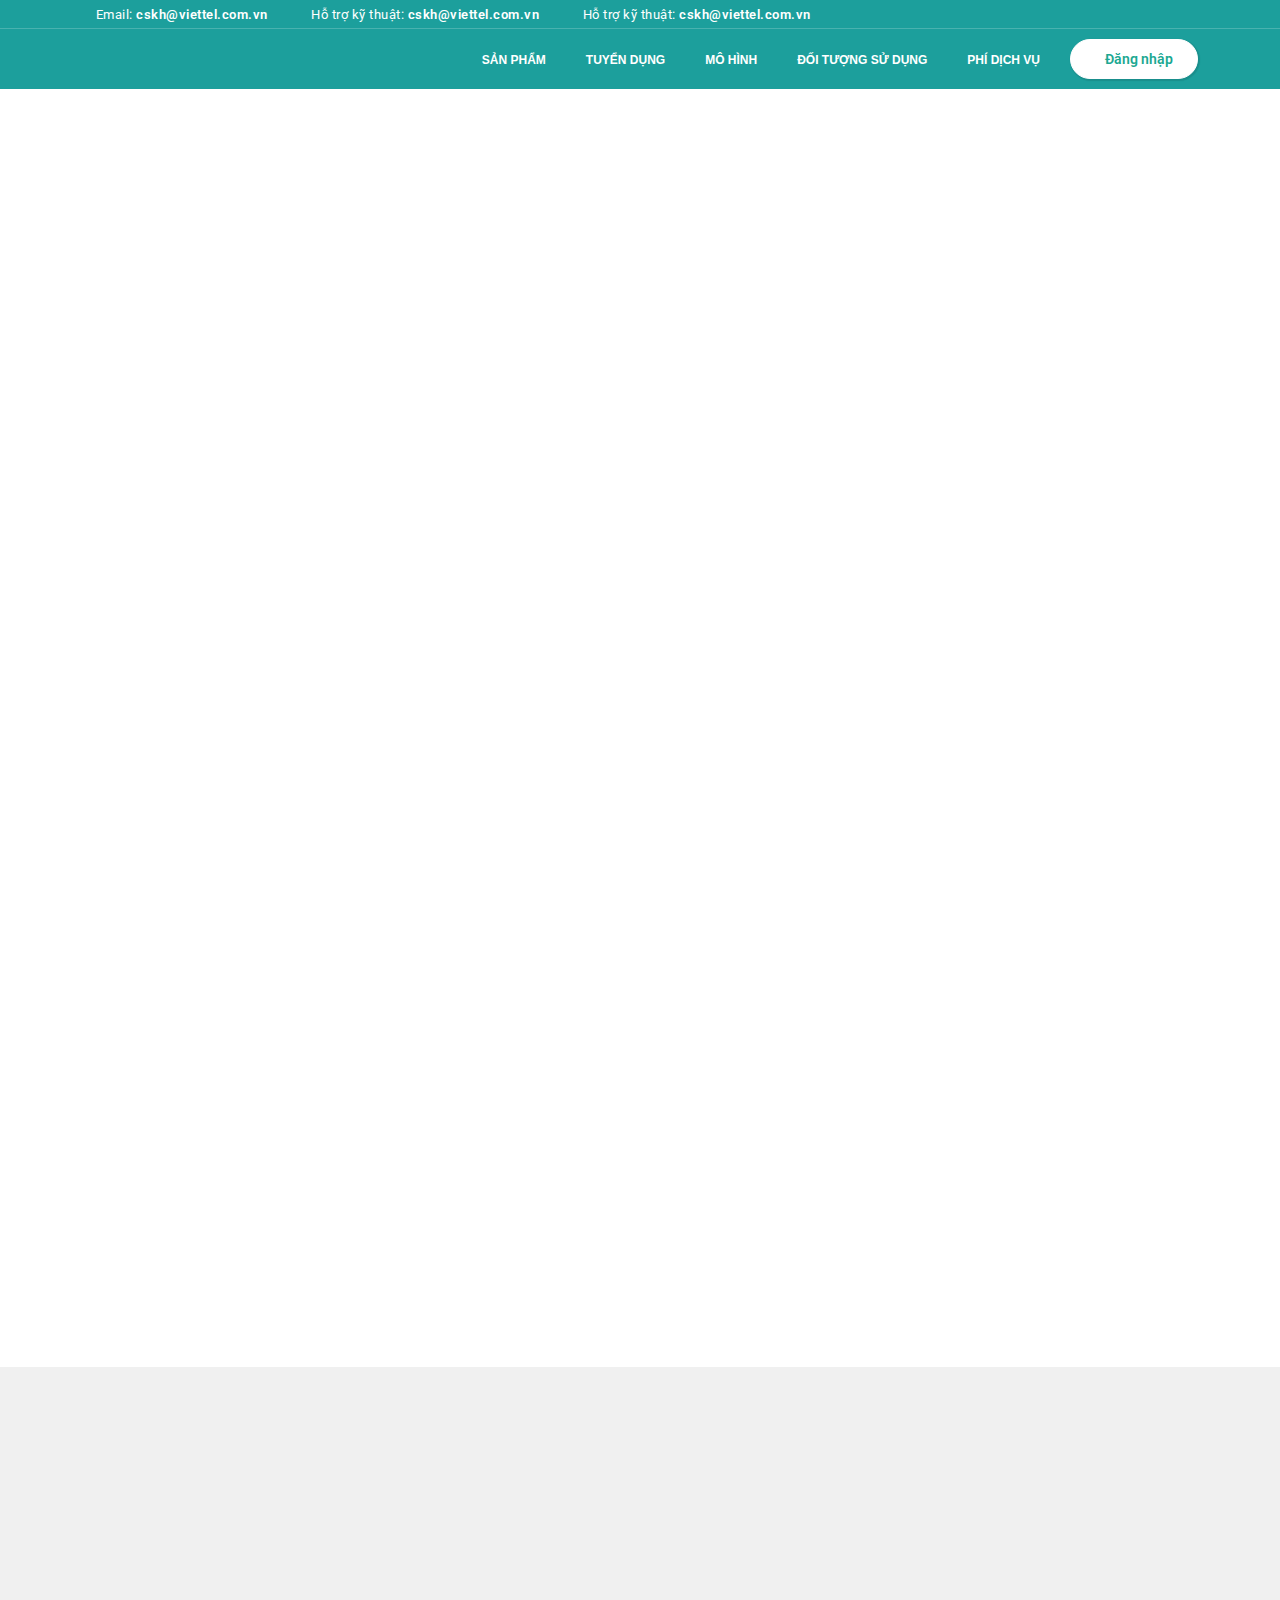
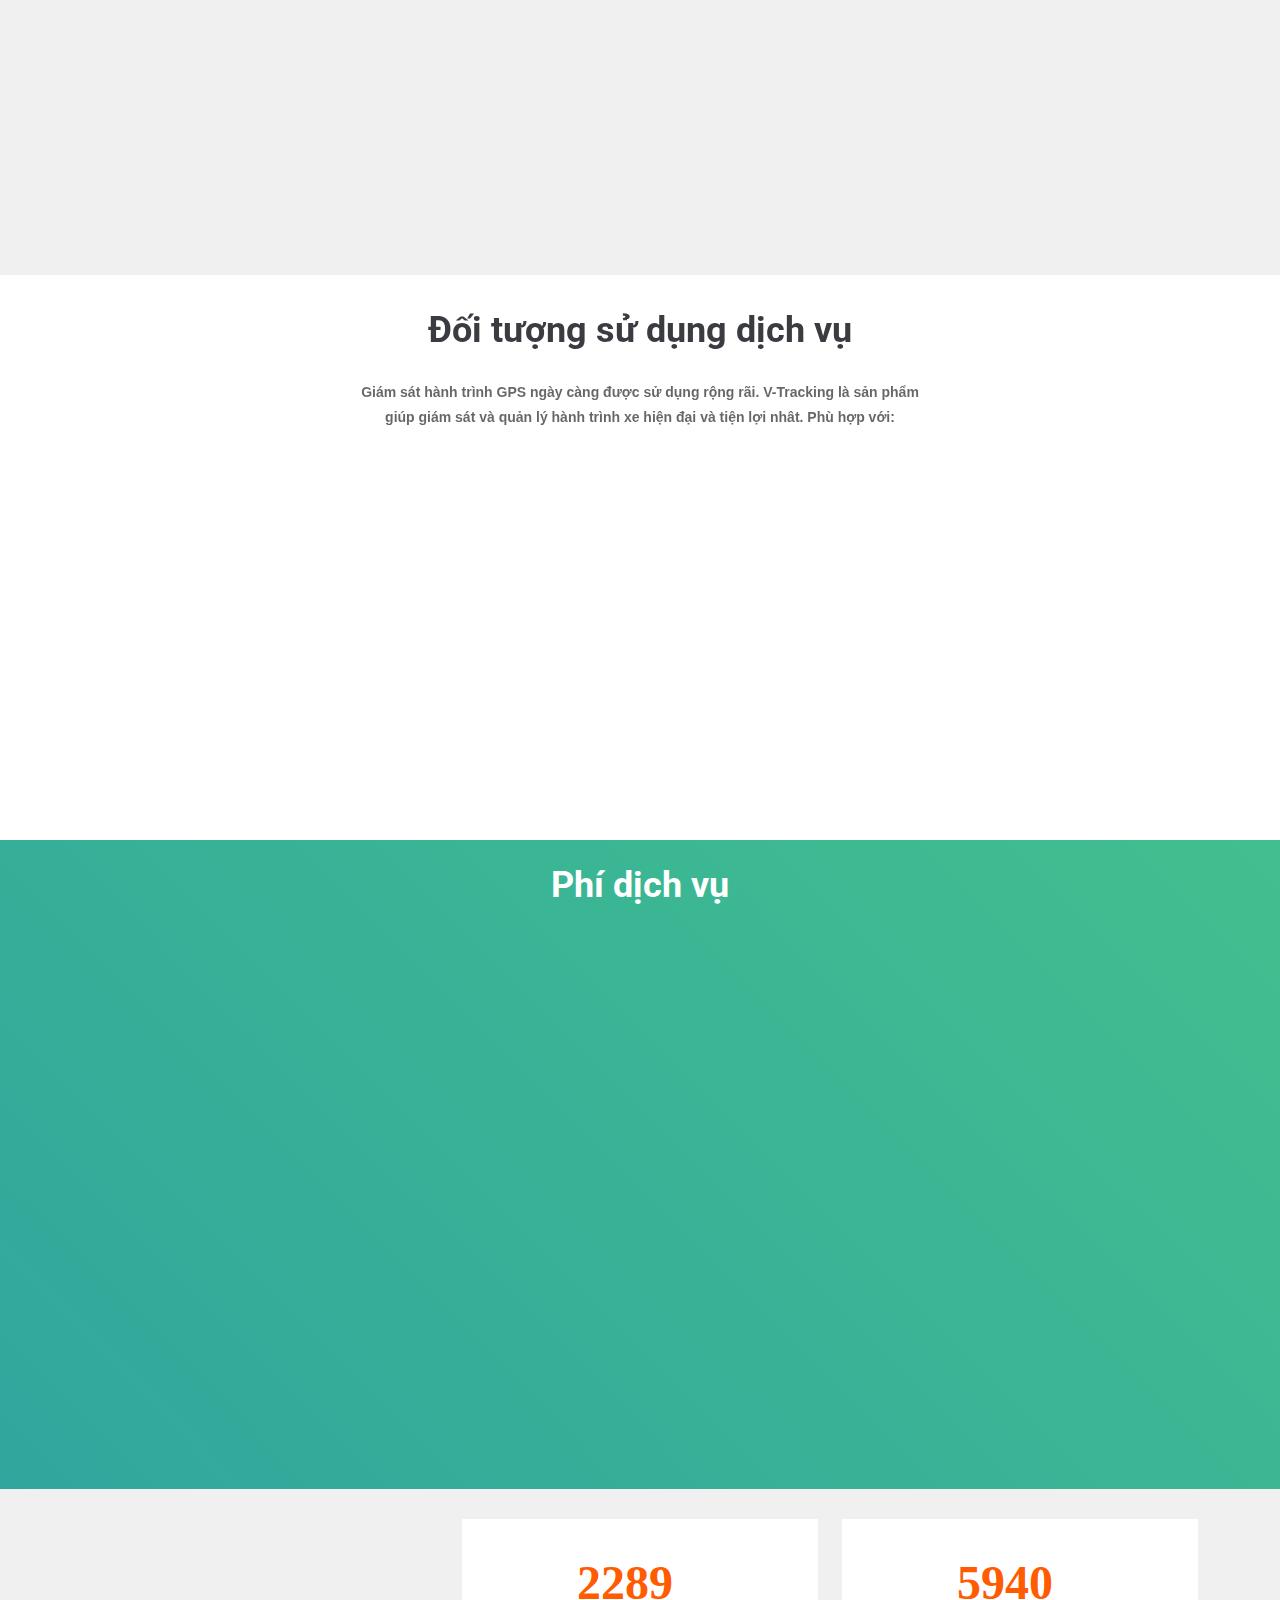
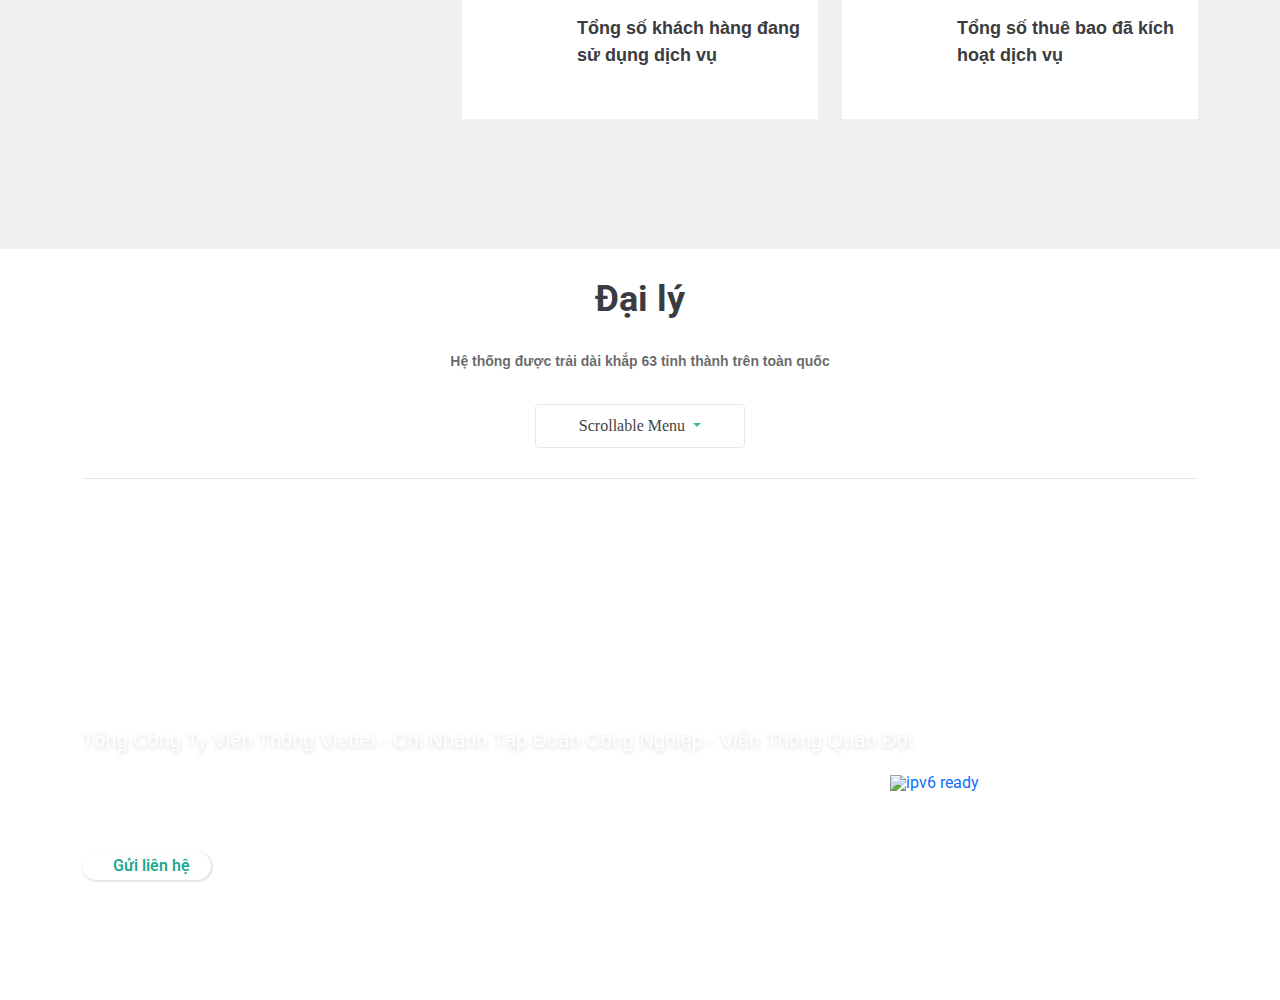
==== commit b29b5715: "update" ====
--- a/homepage.html
+++ b/homepage.html
@@ -44,8 +44,9 @@
                 <div class="header-bottom">
 
                     <div class="header-bottom-logo">
-                        <img src="http://khanhhoi.net/images/logo_2.png
-                        " alt="" class="header-logo">
+                        <a href="./homepage.html">
+                            <img src="http://khanhhoi.net/images/logo_2.png
+                        " alt="" class="header-logo"></a>
                     </div>
 
 
@@ -64,7 +65,7 @@
                                 </div>
                                 <ul class="nav-list ">
                                     <li class="nav-list-item menu-bottom-item">
-                                        <a href="#" class="menu-bottom-link"> TÍNH NĂNG</a>
+                                        <a href="./product-page.html" class="menu-bottom-link"> SẢN PHẨM</a>
                                     </li>
                                     <li class="nav-list-item menu-bottom-item">
                                         <a href="" class="menu-bottom-link"> TÍNH NĂNG</a>
@@ -102,7 +103,7 @@
                         </div> -->
                         <ul class="menu-bottom">
                             <li class="menu-bottom-item">
-                                <a href="#section-slider" class="menu-bottom-link"> TÍNH NĂNG</a>
+                                <a href="./product-page.html" class="menu-bottom-link"> SẢN PHẨM</a>
                             </li>
                             <li class="menu-bottom-item">
                                 <a href="#section-paradigm" class="menu-bottom-link"> TUYỂN DỤNG</a>
@@ -157,7 +158,8 @@
 
                         </div>
                         <div class="col-12 col-md-7 d-xl-none d-block col-lg-7 banner-right " data-aos="fade-left">
-                            <img src="	http://vtracking.viettel.vn/Images/Vtracking_V2/images/photos/photo-banner.svg" alt="" class="img-banner">
+                            <img src="	http://vtracking.viettel.vn/Images/Vtracking_V2/images/photos/photo-banner.svg"
+                                alt="" class="img-banner">
                         </div>
                     </div>
 
@@ -622,14 +624,14 @@
                 </div>
             </section>
             <footer class="footer-site">
-                <div >
+                <div>
 
                     <div class="footer-top">
                         <div class="container">
                             <div class="footer-top-item row flex-md-row flex-column-reverse">
                                 <div class="col-md-6 col-12  item-top" data-aos="fade-up" data-aos-duration="2000">
                                     <div class="box-item-top">
-                                        <h2 class="title-footer" >Tải và trải
+                                        <h2 class="title-footer">Tải và trải
                                             nghiệm
                                             phần mềm V-Tracking trên thiết bị di động</h2>
                                         <div class="img-app d-flex">
@@ -654,7 +656,7 @@
                                 </div>
                             </div>
                         </div>
-                      
+
                     </div>
                     <div class="footer-bottom">
                         <div class="container">
@@ -694,20 +696,17 @@
                                         <ul class="list-unstyled" style="display:none">
                                             <li>
                                                 <a href="">
-                                                    <img src="../Images/Vtracking_V2/images/images/icon-3.svg"
-                                                        alt="">
+                                                    <img src="../Images/Vtracking_V2/images/images/icon-3.svg" alt="">
                                                 </a>
                                             </li>
                                             <li>
                                                 <a href="">
-                                                    <img src="../Images/Vtracking_V2/images/images/icon-4.svg"
-                                                        alt="">
+                                                    <img src="../Images/Vtracking_V2/images/images/icon-4.svg" alt="">
                                                 </a>
                                             </li>
                                             <li>
                                                 <a href="">
-                                                    <img src="../Images/Vtracking_V2/images/images/icon-5.svg"
-                                                        alt="">
+                                                    <img src="../Images/Vtracking_V2/images/images/icon-5.svg" alt="">
                                                 </a>
                                             </li>
                                         </ul>
--- a/css/app.css
+++ b/css/app.css
@@ -1,556 +1,3 @@
-html {
-  box-sizing: border-box;
-}
-
-* {
-  margin: 0;
-  padding: 0;
-}
-
-*,
-*:before,
-*:after {
-  box-sizing: border-box;
-}
-
-input,
-textarea,
-select,
-button {
-  outline: none;
-}
-
-input {
-  line-height: normal;
-}
-
-label,
-button {
-  cursor: pointer;
-}
-
-a {
-  text-decoration: none;
-}
-
-img {
-  display: block;
-  max-width: 100%;
-}
-
-body {
-  font-size: 16px;
-  color: #333;
-  font-weight: 400;
-  line-height: 1;
-  font-family: "Roboto", sans-serif;
-  background-color: #fff;
-  font-weight: 400;
-  color: #333;
-  -webkit-font-smoothing: antialiased;
-  width: 100vw;
-  overflow-x: hidden;
-}
-
-a {
-  text-decoration: none !important;
-  -webkit-transition: all 0.3s ease;
-  -moz-transition: all 0.3s ease;
-  -o-transition: all 0.3s ease;
-  transition: all 0.3s ease;
-}
-
-ul {
-  padding: 0;
-  margin: 0;
-}
-
-in-site {
-  padding-top: 90px;
-}
-
-h2 {
-  font-size: 36px;
-  line-height: 50px;
-  color: #3a3c41;
-  font-weight: 700;
-}
-
-p {
-  font-size: 15px;
-  color: #333;
-  line-height: 27px;
-  margin: 0;
-  padding: 0;
-  border: 0;
-  font-size: 100%;
-  font-family: inherit;
-  outline: 0 !important;
-}
-
-.main-site {
-  padding-top: 60px;
-}
-
-.item-title-heading {
-  margin-bottom: 25px;
-}
-
-.item-des-heading {
-  margin: 0 auto;
-  font-family: Roboto-Regular, sans-serif;
-  font-size: 14px;
-  line-height: 25px;
-  font-weight: 600;
-  color: rgba(0, 0, 0, 0.6);
-  width: 60%;
-}
-
-.item-des-heading {
-  line-height: 25px;
-  width: 50%;
-  display: inline-block;
-  font-family: Roboto-Regular, sans-serif;
-}
-
-.mr-25 {
-  margin: 25px;
-}
-
-.ic-email::before {
-  content: url(http://vtracking.viettel.vn/Images/Vtracking_V2/images/images/icon-2.svg);
-  margin-right: 10px;
-}
-
-.ic-phone::before {
-  content: url(http://vtracking.viettel.vn/Images/Vtracking_V2/images/images/icon-1.svg);
-  margin-right: 10px;
-}
-
-@media screen and (max-width: 992px) {
-  .item-des-heading {
-    width: 100%;
-  }
-}
-@media screen and (max-width: 767px) {
-  .paradigm-right .item-caption .wrap-image {
-    width: 150px;
-    margin: 5px auto;
-    height: 150px;
-    display: flex;
-    text-align: center;
-    justify-content: center;
-  }
-
-  .item-title-heading {
-    font-size: 30px;
-    margin-bottom: 10px;
-  }
-
-  .row .customer-item .item-title-heading {
-    margin: 10px 0 !important;
-  }
-}
-#button {
-  display: inline-block;
-  text-align: center;
-  position: fixed;
-  transition: background-color 0.3s, opacity 0.5s, visibility 0.5s;
-  opacity: 0;
-  visibility: hidden;
-  z-index: 1000;
-  bottom: 30px;
-  right: 30px;
-  background: #4fcac4;
-  padding: 10px;
-  border-radius: 9px;
-  color: rgba(255, 255, 255, 0.9);
-  cursor: pointer;
-  width: 50px;
-  height: 50px;
-}
-
-#button i {
-  font-size: 2em;
-  color: #fff;
-  margin-bottom: 10px;
-}
-
-#button:hover {
-  cursor: pointer;
-  background-color: #333;
-}
-
-#button:active {
-  background-color: #555;
-}
-
-#button.show {
-  opacity: 1;
-  visibility: visible;
-}
-
-/* Styles for the content section */
-.content {
-  width: 77%;
-  margin: 50px auto;
-  font-family: "Merriweather", serif;
-  font-size: 17px;
-  color: #6c767a;
-  line-height: 1.9;
-}
-
-@media (min-width: 500px) {
-  .content {
-    width: 43%;
-  }
-
-  #button {
-    margin: 30px;
-  }
-}
-.content h1 {
-  margin-bottom: -10px;
-  color: #03a9f4;
-  line-height: 1.5;
-}
-
-.content h3 {
-  font-style: italic;
-  color: #96a2a7;
-}
-
-@media (max-width: 991px) {
-  .title-slide,
-.title-paradigm {
-    font-size: 30px;
-    line-height: 40px;
-    margin-bottom: 10px;
-  }
-
-  .section-slider {
-    padding-bottom: 30px;
-  }
-}
-@media screen and (max-width: 375px) {
-  .title-slide,
-.title-paradigm, .item-title-heading {
-    font-size: 25px !important;
-    line-height: 1.4 !important;
-  }
-}
-.header {
-  color: #fff;
-  background-color: #1c9f9c;
-  position: fixed;
-  z-index: 9999;
-  top: 0;
-  left: 0;
-  width: 100vw;
-  min-height: 50px;
-}
-.header .header-top {
-  padding: 6px 0;
-  border-bottom: 1px solid rgba(255, 255, 255, 0.2);
-}
-.header .header-top .header-top-item .header-top-contact {
-  text-align: left;
-}
-.header .header-top .header-top-item .header-top-contact .contact-link {
-  margin-right: 30px;
-  color: #fff;
-  font-size: 13px;
-  letter-spacing: 0.5px;
-}
-.header .header-top .header-top-item .header-top-contact .contact-link span {
-  font-weight: 600;
-}
-
-.header-bottom {
-  display: flex;
-  flex-flow: row wrap;
-  justify-content: space-between;
-  align-items: center;
-  width: 100%;
-  padding: 10px 0;
-  min-height: 54px;
-}
-.header-bottom-logo {
-  width: 150px;
-}
-.header-bottom-menu {
-  display: flex;
-  margin-left: auto;
-}
-.header-bottom-menu .btn-login-header .btn-login {
-  background: #fff;
-  box-shadow: 1px 1px 1px 1px rgba(0, 0, 0, 0.1);
-  transition: all 0.5s ease;
-  font-weight: 600;
-  font-size: 14px;
-}
-.header-bottom-menu .btn-login-header .btn-login::before {
-  content: url(http://vtracking.viettel.vn/Images/Vtracking_V2/images/images/icon-sign-in-hover.svg);
-  margin-right: 10px;
-}
-.header-bottom-menu .btn-login-header a {
-  display: flex;
-  align-items: center;
-  justify-content: center;
-  color: #fff;
-  padding: 12px 24px;
-  border: 1px solid #fff;
-  border-radius: 30px;
-}
-.header-bottom-menu .btn-login-header a span {
-  color: #1ca892;
-}
-
-.menu-bottom {
-  display: flex;
-  align-items: center;
-}
-
-.menu-bottom-item:hover {
-  background: #fff;
-}
-
-.menu-bottom-item:hover .menu-bottom-link {
-  color: #1ca892;
-  transition: all 1s ease;
-}
-
-.menu-bottom-item {
-  list-style-type: none;
-  position: relative;
-  padding: 7px 10px;
-  border-radius: 5px;
-  line-height: 1;
-  border: none;
-  transition: all 1s ease;
-  margin-right: 20px;
-}
-.menu-bottom-item .menu-bottom-link {
-  color: #fff;
-  font-size: 12px;
-  text-transform: uppercase;
-  font-weight: 600;
-  font-family: Roboto-Bold, sans-serif;
-}
-
-.header-menu-mb {
-  display: none;
-}
-
-@media screen and (max-width: 767px) {
-  .header-menu-mb .header-info-mobile a {
-    margin-right: 0;
-    color: #fff;
-  }
-
-  .header-menu-mb .header-info-mobile .info-mb-item {
-    margin: 5px;
-  }
-}
-@media screen and (max-width: 1023px) {
-  .header-top {
-    display: none;
-  }
-
-  .header .header-bottom-menu .menu-bottom,
-.btn-login-header.pc {
-    display: none;
-  }
-
-  .menu-bottom-item .menu-bottom-link {
-    font-size: 13px;
-  }
-
-  .header-menu-mb {
-    display: block;
-  }
-
-  .header-menu-mb {
-    width: 30px;
-    height: 30px;
-    position: absolute;
-    top: 10px;
-    right: 15px;
-    z-index: 99999;
-    background-color: transparent;
-    border: none;
-    outline: 0;
-  }
-
-  .content-btn::after {
-    content: "";
-    width: 20px;
-    height: 2px;
-    position: absolute;
-    top: -14px;
-    right: 0px;
-    background-color: #fff;
-    transition: all 0.3s ease;
-  }
-
-  .content-btn::before {
-    content: "";
-    width: 16px;
-    height: 2px;
-    position: absolute;
-    bottom: 14px;
-    right: 0px;
-    background-color: #fff;
-    transition: all 0.3s ease;
-  }
-
-  .content-btn {
-    content: "";
-    width: 14px;
-    height: 2px;
-    position: absolute;
-    bottom: 14px;
-    right: 4px;
-    background-color: #fff;
-    transition: all 0.3s ease;
-  }
-
-  .header-menu-mb .header-bottom-logo {
-    margin-right: auto;
-    padding: 10px 0;
-  }
-
-  .nav-bar {
-    position: absolute;
-    background-color: #2ca2a0;
-    top: 0;
-    right: 100%;
-    height: 100vh;
-    width: 100%;
-    display: flex;
-    justify-content: flex-start;
-    flex-direction: column;
-    align-items: center;
-    transition: position 2.9s;
-    -webkit-transition: position 2.9s;
-    -moz-transition: position 2.9s;
-    -ms-transition: position 2.9s;
-    -o-transition: position 2.9s;
-  }
-
-  .toggle {
-    left: 0;
-    box-shadow: 1px 0 15px 2px rgba(0, 0, 0, 0.4);
-  }
-
-  .toggle-menu {
-    position: fixed;
-    top: 20px;
-    right: 20px;
-    width: 40px;
-    height: 30px;
-    display: flex;
-    flex-direction: column;
-    justify-content: space-around;
-    padding: 2px 2px 2px 3px;
-    border-radius: 5px;
-    cursor: pointer;
-    -webkit-border-radius: 5px;
-    -moz-border-radius: 5px;
-    -ms-border-radius: 5px;
-    -o-border-radius: 5px;
-  }
-
-  .line {
-    width: 100%;
-    height: 3px;
-    border-radius: 5px;
-    background-color: #fff;
-    transition: transform 0.2s ease-out;
-    -webkit-transition: transform 0.2s ease-out;
-    -moz-transition: transform 0.2s ease-out;
-    -ms-transition: transform 0.2s ease-out;
-    -o-transition: transform 0.2s ease-out;
-  }
-
-  .toggle .line1 {
-    background-color: #fff;
-    transform: scale(0.9) rotateZ(-45deg) translate(-6px, 4px);
-  }
-
-  .toggle .line2 {
-    display: none;
-  }
-
-  .toggle .line3 {
-    background-color: #fff;
-    transform: scale(0.9) rotateZ(45deg) translate(-6px, -4px);
-  }
-
-  .nav-list {
-    list-style: none;
-    width: 30%;
-    margin: 0 auto;
-  }
-
-  .nav-list-item {
-    text-align: center;
-    padding: 10px 0;
-    margin: 8px auto;
-  }
-
-  .nav-link {
-    color: #fff;
-    font-size: 22px;
-    text-decoration: none;
-    position: relative;
-    padding-bottom: 4px;
-  }
-
-  .nav-link::before {
-    position: absolute;
-    content: "";
-    left: 0;
-    bottom: 0;
-    width: 100%;
-    height: 1px;
-    background-color: #fff;
-    transform: scaleX(0);
-    transition: transform 0.4s ease-in-out;
-    transform-origin: left;
-    -webkit-transition: transform 0.4s ease-in-out;
-    -moz-transition: transform 0.4s ease-in-out;
-    -ms-transition: transform 0.4s ease-in-out;
-    -o-transition: transform 0.4s ease-in-out;
-  }
-
-  .nav-link:hover::before {
-    transform: scaleX(1);
-  }
-
-  .btn-login-header {
-    margin: 15px 0;
-  }
-
-  .header-info-mobile {
-    display: flex;
-  }
-
-  .info-mb-item {
-    margin: 15px;
-  }
-
-  .header-info-mobile a {
-    margin-right: 30px;
-    color: #fff;
-  }
-}
-@media screen and (max-width: 500px) {
-  .header-info-mobile {
-    display: flex;
-    flex-direction: column;
-  }
-}
 #style-1::-webkit-scrollbar {
   width: 7px;
   background-color: #f5f5f5;
@@ -1145,162 +592,6 @@
     padding: 0 10px;
   }
 }
-.footer-site {
-  position: relative;
-  max-height: 1000px;
-  overflow: hidden;
-  background-image: url(http://vtracking.viettel.vn/Images/Vtracking_V2/images/photos/footer.png);
-  background-size: 1920px auto;
-  background-repeat: no-repeat;
-  align-items: center;
-  justify-content: center;
-  padding-bottom: 120px;
-}
-
-.item-top {
-  display: flex;
-  align-items: center;
-}
-
-.title-footer {
-  font-family: Montserrat-Bold, sans-serif;
-  font-size: 28px;
-  color: #fff;
-  margin-bottom: 30px;
-}
-
-.footer-bottom h4 {
-  font-size: 20px;
-  color: #fff;
-  font-family: Montserrat-SemiBold, sans-serif;
-  line-height: 1.5;
-  text-shadow: 0 2px 4px rgba(0, 0, 0, 0.15);
-  margin-top: 10px;
-}
-
-.mg-bt-15 {
-  margin-bottom: 15px;
-}
-
-.footer-bottom .footer__info .footer__info-item {
-  display: inline-block;
-  margin-right: 20px;
-}
-
-.footer-bottom .footer__info .footer__info-item p {
-  color: #fff;
-  font-size: 15px;
-  display: inline-block;
-}
-
-.footer-bottom .footer__info .footer__info-item img {
-  float: left;
-  margin-right: 10px;
-  height: 16px;
-  margin-top: 5px;
-}
-
-.footer__contact {
-  display: flex;
-  justify-content: space-between;
-}
-
-.footer__contact .contact-left .contact-btn {
-  display: inline-block;
-  margin-left: 15px;
-}
-
-.footer__contact .contact-left .contact-btn a {
-  display: flex;
-  align-items: center;
-  justify-content: center;
-  color: #1ca892;
-  padding: 5px 20px;
-  border: 1px solid #fff;
-  border-radius: 30px;
-  background: #fff;
-  box-shadow: 1px 1px 1px 1px rgba(0, 0, 0, 0.1);
-  transition: all 1s ease;
-  font-weight: 600;
-  margin-top: 10px;
-}
-
-.footer__contact .contact-right {
-  padding-top: 10px;
-}
-
-.footer__contact .contact-right p {
-  color: #fff;
-}
-
-.footer-bottom {
-  border-top: 1px solid rgba(255, 255, 255, 0.2);
-  padding-top: 20px 10px 0 10px;
-}
-
-.img-app a {
-  margin-right: 15px;
-}
-
-.box-item-top {
-  margin-top: 55px;
-}
-
-.footer__info-item.mg-bt-15.ic-local::before {
-  content: url(http://vtracking.viettel.vn/Images/Vtracking_V2/images/images/icon-21.svg);
-  margin-right: 5px;
-}
-
-.contact-btn .item-contact::before {
-  content: url(http://vtracking.viettel.vn/Images/Vtracking_V2/images/images/icon-contact.png);
-  margin-right: 10px;
-  transform: scale(0.7);
-}
-
-@media (max-width: 1200px) {
-  .footer-site {
-    background-size: 100% 100%;
-  }
-
-  .box-item-top {
-    margin-top: 120px;
-  }
-
-  .footer-top {
-    margin-top: 50px;
-  }
-}
-@media (max-width: 768px) {
-  .footer-site {
-    background-size: cover;
-    max-height: 1200px;
-    padding-bottom: 100px;
-  }
-
-  .title-footer {
-    font-family: Montserrat-Bold, sans-serif;
-    font-size: 25px;
-    text-align: center;
-  }
-
-  .item-bg, .item-customer .item-bg {
-    background-size: cover;
-  }
-
-  .box-item-top {
-    margin-top: 50px;
-  }
-}
-@media (min-width: 1200px) {
-  .footer-site {
-    background-size: 100% 100%;
-  }
-}
-@media (min-width: 1920px) {
-  .footer-site {
-    background-size: cover;
-  }
-}
 @keyframes fadeInUp {
   from {
     transform: translate3d(0, 40px, 0);
--- a/css/header.css
+++ b/css/header.css
@@ -86,6 +86,10 @@
   font-size: 100%;
   font-family: inherit;
   outline: 0 !important;
+}
+
+li {
+  list-style-type: none;
 }
 
 .main-site {
@@ -229,7 +233,7 @@
   }
 
   .section-slider {
-    padding-bottom: 30px;
+    padding-bottom: 70px;
   }
 }
 @media screen and (max-width: 375px) {
